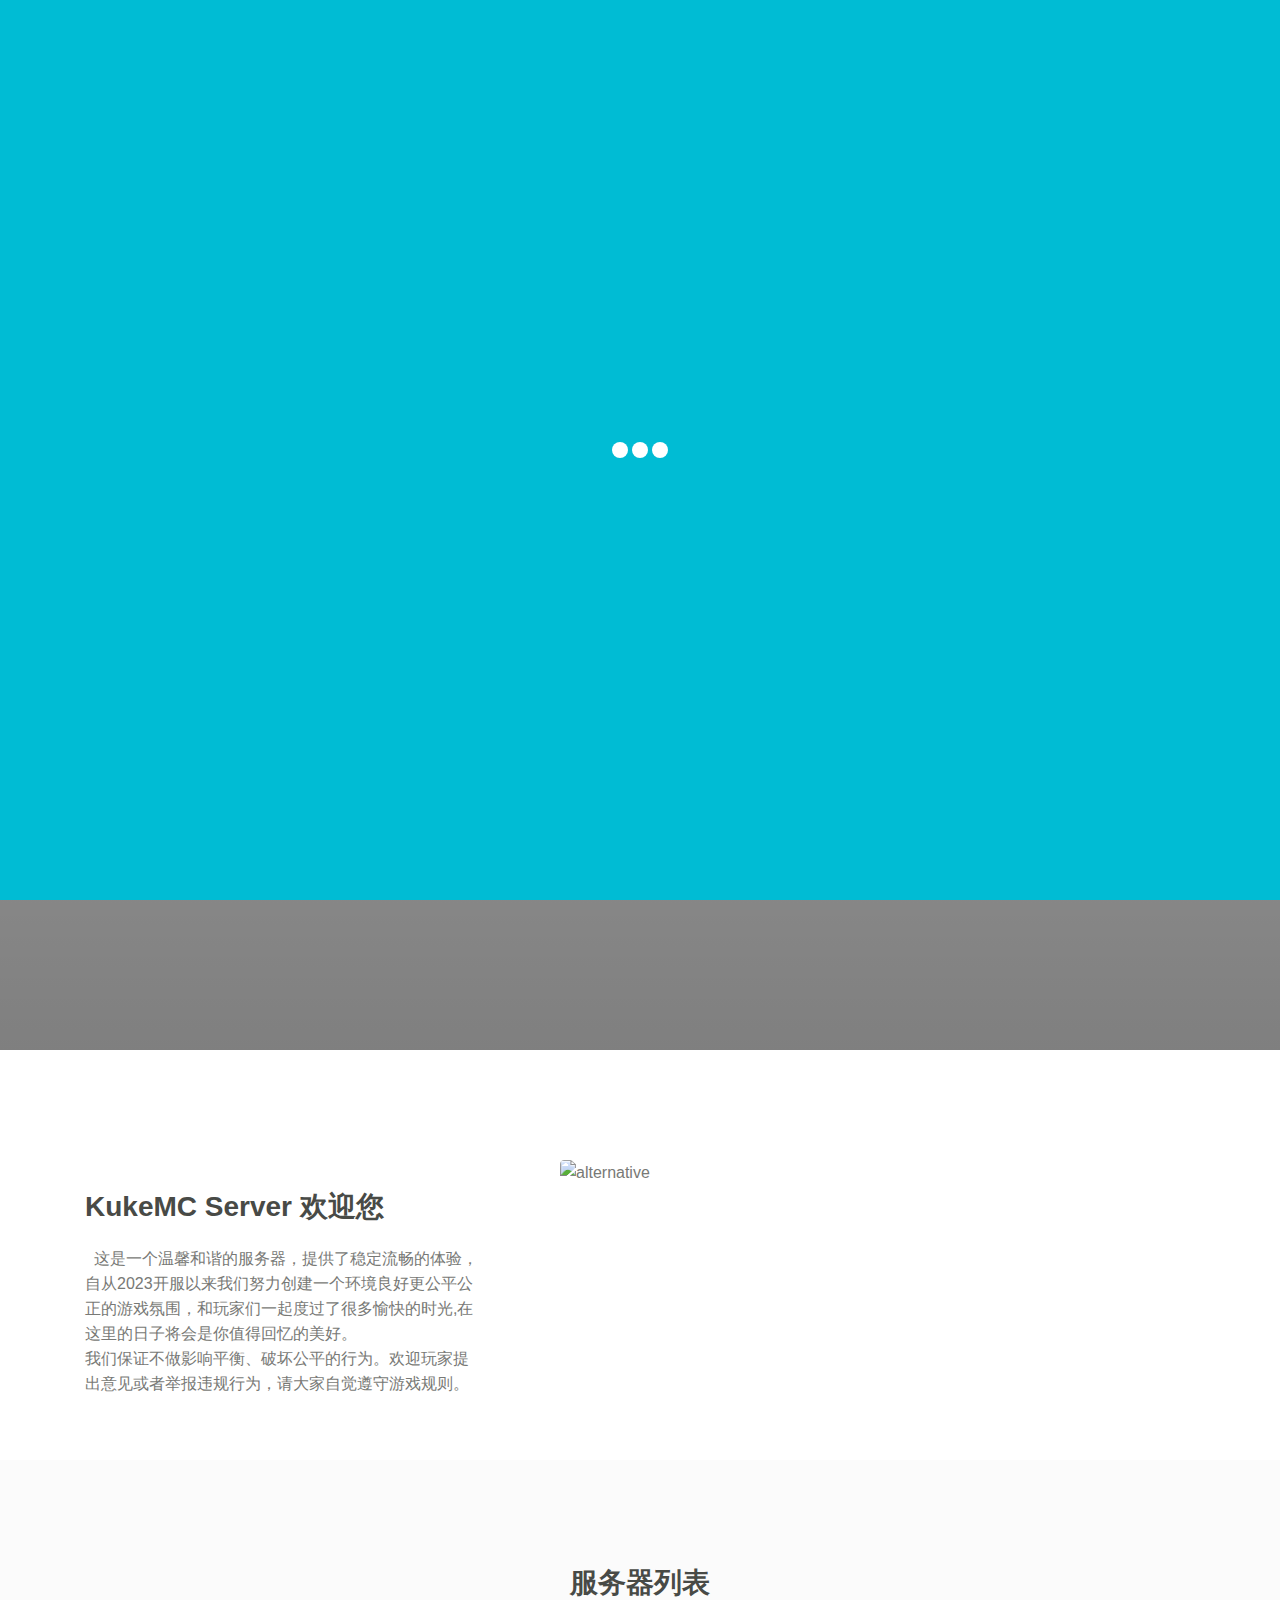
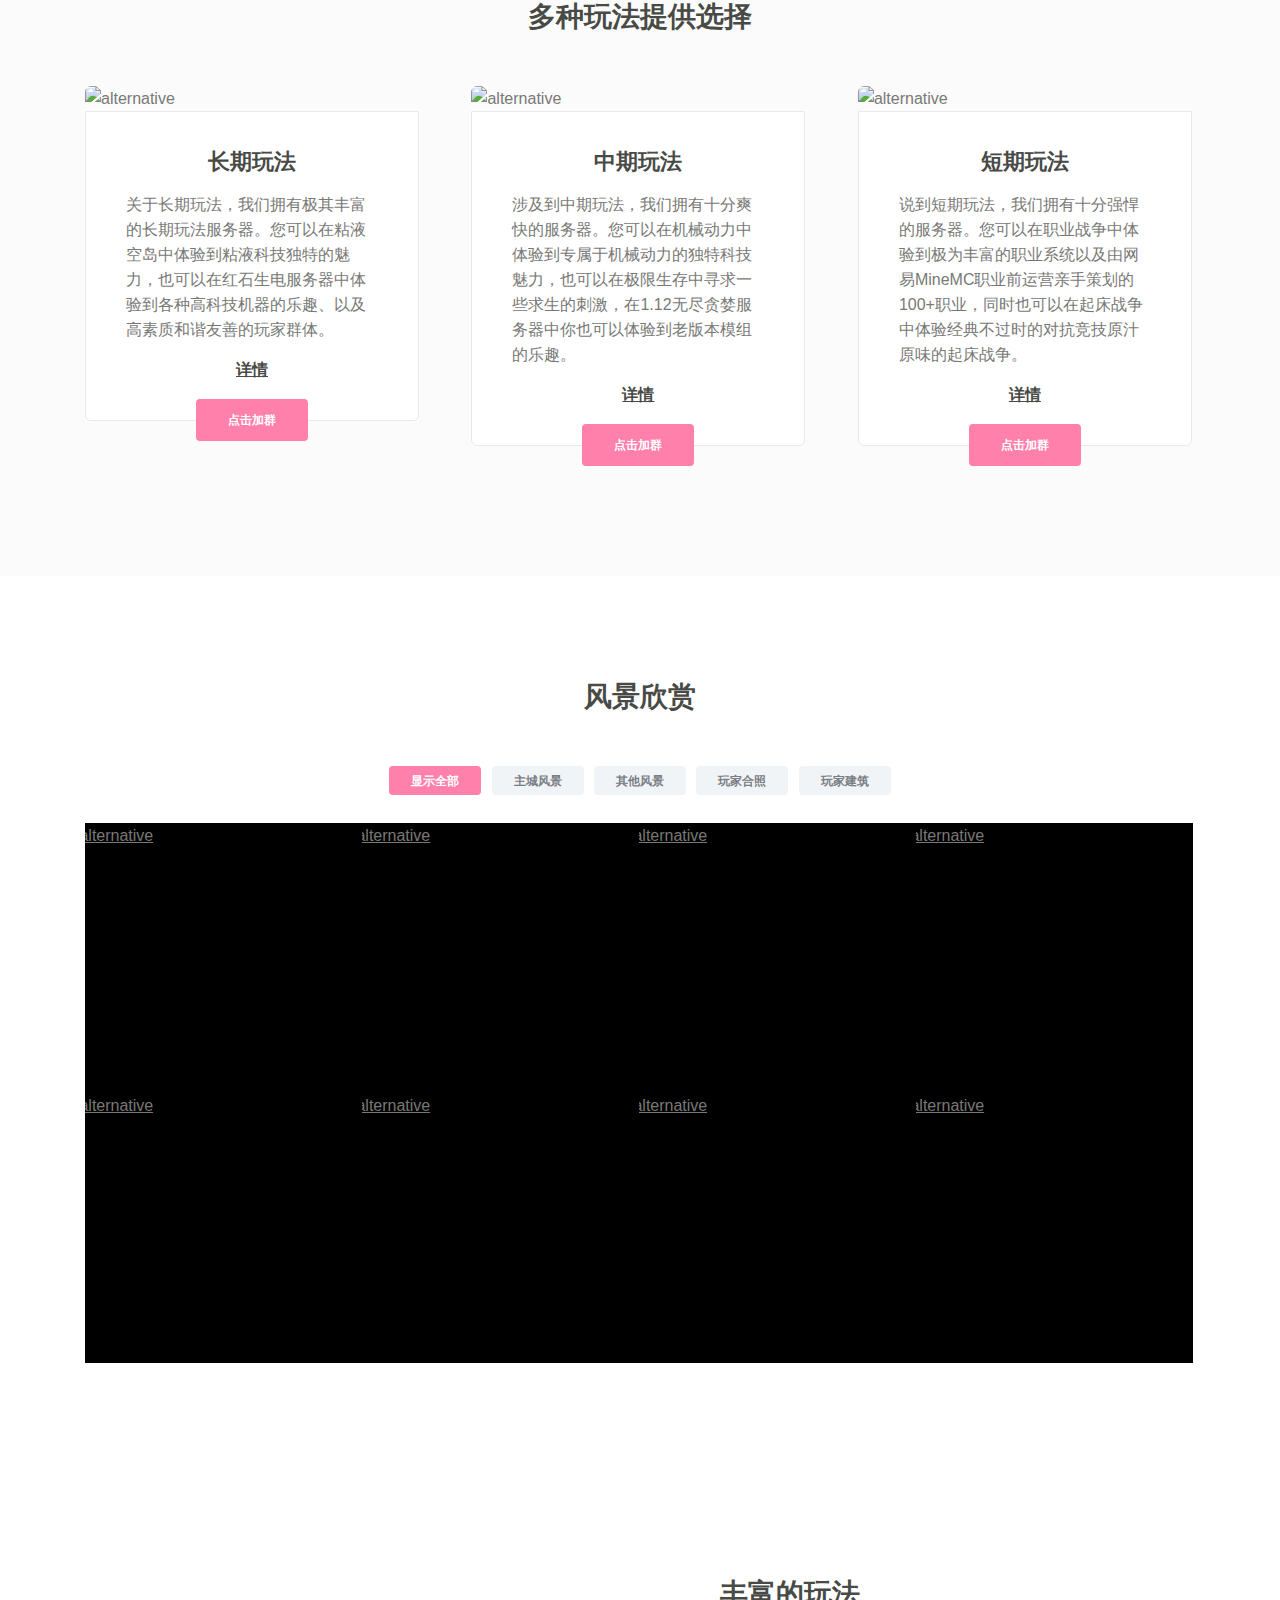
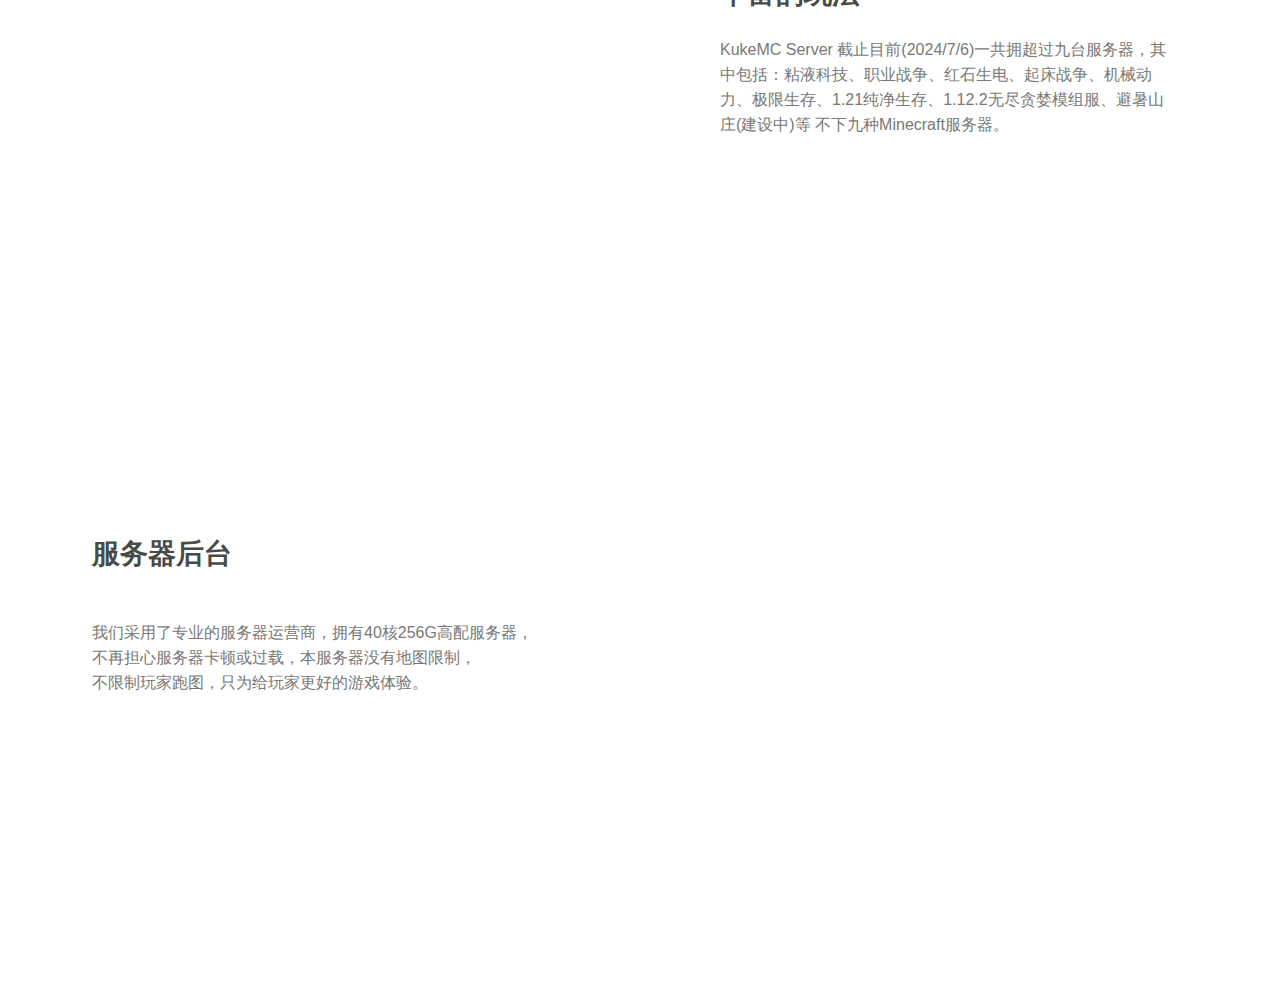
==== index.html @ cb3022f5 "Update index.html" ====
<html lang="en">
<script charset="UTF-8" id="LA_COLLECT" src="//sdk.51.la/js-sdk-pro.min.js"></script>
<script>LA.init({id:"3KHLjg97pxmoUlOB",ck:"3KHLjg97pxmoUlOB"})</script>
<head>
    <meta charset="utf-8">
    <meta name="viewport" content="width=device-width, initial-scale=1, shrink-to-fit=no">
    <meta name="referrer" content="no-referrer">
<meta name="baidu-site-verification" content="codeva-stpqsOerFq" />
    <!-- Website Title -->
    <title>KukeMC-我的世界服务器(Minecraft)</title>
    <meta name="keywords" content="我的世界服务器,Minecraft服务器,趣味生存,原版生电,起床战争,职业战争,粘液科技,RPG,小游戏" />
    <meta name="description" content="一群热爱游戏的方块人组成的多玩法群组服" />
    
    <!-- Styles -->
    <link href="static/css/bootstrap.css" rel="stylesheet">
    <link href="static/css/magnific-popup.css" rel="stylesheet">
	<link href="static/css/styles.css" rel="stylesheet">
	
	<!-- Favicon  -->
    <link rel="icon" href="https://m.ccw.site/gandi_application/user_assets/2a6bb37880317d2bb5525ab560618e04.png">
</head>
<body data-spy="scroll" data-target=".fixed-top">
    
    <!-- Preloader -->
	<div class="spinner-wrapper">
        <div class="spinner">
            <div class="bounce1"></div>
            <div class="bounce2"></div>
            <div class="bounce3"></div>
        </div>
    </div>
    <!-- end of preloader -->

    <!-- Navbar -->
    <div id="navbar"></div>
    
    <!-- end of navbar -->
    <!-- Header -->
    <header id="header" class="header">
        <div class="header-content">
            <div class="container">
                <div class="row">
                    <div class="col-lg-12">
                        <div class="text-container">
                            <h1>KukeMC <span id="js-rotating"> 火速！, 启动！</span></h1>
                            <p style="color:white;margin-top:4rem">我的世界 KukeMC Server</p>
                            <p style="color:white;margin-bottom:3rem">服务器正常运行中！欢迎加入我们！</p>
                            <h5 style="color:white;margin-bottom:3rem;text-shadow: 
                              0 0 10px #fff,
                              0 0 20px rgba(81, 203, 238, 1),
                              0 0 30px rgba(81, 203, 238, 1),
                              0 0 40px rgba(81, 203, 238, 1),
                              0 0 50px rgba(81, 203, 238, 1),
                              0 0 60px rgba(81, 203, 238, 1),
                              0 0 70px rgba(81, 203, 238, 1),
                              0 0 80px rgba(81, 203, 238, 1),
                              0 0 90px rgba(81, 203, 238, 1),
                              0 0 100px rgba(81, 203, 238, 1);
                            text-align: center;">IP: mc.kuke.ink</h5>
                            <a class="btn-solid-lg page-scroll" href="#list" target="_blank">服务器列表</a>
                        </div>
                    </div> <!-- end of col -->
                </div> <!-- end of row -->
            </div> <!-- end of container -->
        </div> <!-- end of header-content -->
    </header> <!-- end of header -->
    <!-- end of header -->


    <!-- Intro -->
    <div id="info" class="basic-1">
        <div class="container">
            <div class="row">
                <div class="col-lg-5">
                    <div class="text-container">
                        <h2>KukeMC Server 欢迎您</h2>
                        <p>&nbsp;&nbsp;这是一个温馨和谐的服务器，提供了稳定流畅的体验，自从2023开服以来我们努力创建一个环境良好更公平公正的游戏氛围，和玩家们一起度过了很多愉快的时光,在这里的日子将会是你值得回忆的美好。<br>我们保证不做影响平衡、破坏公平的行为。欢迎玩家提出意见或者举报违规行为，请大家自觉遵守游戏规则。</p>
                        <p class="testimonial-text" id="poem-text"></p>
                        <font color="#484a46"><p id="poem-author" style="font-weight: bold"></p></font>
                    </div> <!-- end of text-container -->
                </div> <!-- end of col -->
                <div class="col-lg-7">
                    <div class="image-container">
                        <img class="img-fluid" src="https://m.ccw.site/gandi_application/user_assets/a5417dc25fd821159f3e8362ba8e1ff2.jpg" alt="alternative"> <!-- sunset 图片 -->
                    </div> <!-- end of image-container -->
                </div> <!-- end of col -->
            </div> <!-- end of row -->
        </div> <!-- end of container -->
    </div> <!-- end of basic-1 -->
    <!-- end of intro -->
    
    <!-- Services -->
    <div id="list" class="cards-2">
        <div class="container">
            <div class="row">
                <div class="col-lg-12">
                    <h2>服务器列表<br> 多种玩法提供选择</h2>
                </div> <!-- end of col -->
            </div> <!-- end of row -->
            <div class="row">
                <div class="col-lg-12">
                    
                    <!-- Card -->
                    <div class="card">
                        <div class="card-image">
                            <img class="img-fluid" src="https://m.ccw.site/gandi_application/user_assets/7e43097682b27d85efab1d89ed4b0d70.jpg" alt="alternative"> <!-- slime 图片 -->
                        </div>
                        <div class="card-body">
                            <h3 class="card-title">长期玩法</h3>
                            <p>关于长期玩法，我们拥有极其丰富的长期玩法服务器。您可以在粘液空岛中体验到粘液科技独特的魅力，也可以在红石生电服务器中体验到各种高科技机器的乐趣、以及高素质和谐友善的玩家群体。</p>
                            <p class="price"><a style="color:#484a46" href="longterm.html">详情</a></p>
                        </div>
                        <div class="button-container">
                            <a class="btn-solid-reg page-scroll" href="https://qm.qq.com/q/LVwHJncFSo" target="_blank">点击加群</a>
                        </div> <!-- end of button-container -->
                    </div>
                    <!-- end of card -->

                    <!-- Card -->
                    <div class="card">
                        <div class="card-image">
                            <img class="img-fluid" src="https://m.ccw.site/gandi_application/user_assets/99404c7d869369f048016584ce93d2a3.jpg" alt="alternative"> <!-- create 图片 -->
                        </div>
                        <div class="card-body">
                            <h3 class="card-title">中期玩法</h3>
                            <p>涉及到中期玩法，我们拥有十分爽快的服务器。您可以在机械动力中体验到专属于机械动力的独特科技魅力，也可以在极限生存中寻求一些求生的刺激，在1.12无尽贪婪服务器中你也可以体验到老版本模组的乐趣。</p>
                            <p class="price"><a class="price" href="javascript:;">详情</a></p>
                        </div>
                        <div class="button-container">
                            <a class="btn-solid-reg page-scroll" href="https://qm.qq.com/q/LVwHJncFSo" target="_blank">点击加群</a>
                        </div> <!-- end of button-container -->
                    </div>
                    <!-- end of card -->

                    <!-- Card -->
                    <div class="card">
                        <div class="card-image">
                            <img class="img-fluid" src="https://m.ccw.site/gandi_application/user_assets/2b8a1cc6f8739474b111ed1251278ba9.jpg" alt="alternative"> <!-- kit 图片 -->
                        </div>
                        <div class="card-body">
                            <h3 class="card-title">短期玩法</h3>
                            <p>说到短期玩法，我们拥有十分强悍的服务器。您可以在职业战争中体验到极为丰富的职业系统以及由网易MineMC职业前运营亲手策划的100+职业，同时也可以在起床战争中体验经典不过时的对抗竞技原汁原味的起床战争。</p>
                            <p class="price"><a class="price" href="javascript:;" target="_blank">详情</a></p>
                        </div>
                        <div class="button-container">
                        	<a class="btn-solid-reg page-scroll" href="https://qm.qq.com/q/LVwHJncFSo" target="_blank">点击加群</a>
                        </div> <!-- end of button-container -->
                    </div>
                    <!-- end of card -->

                </div> <!-- end of col -->
            </div> <!-- end of row -->
        </div> <!-- end of container -->
    </div> <!-- end of cards-2 -->
    <!-- end of services -->
    
        <!-- Projects -->
	<div id="picture" class="filter">
		<div class="container">
            <div class="row">
                <div class="col-lg-12">
                    <h2>风景欣赏</h2>
                </div> <!-- end of col -->
            </div> <!-- end of row -->
            <div class="row">
                <div class="col-lg-12">
                    <!-- Filter -->
                    <div class="button-group filters-button-group">
                        <a class="button is-checked" data-filter="*"><span>显示全部</span></a>
                        <a class="button" data-filter=".design"><span>主城风景</span></a>
                        <a class="button" data-filter=".development"><span>其他风景</span></a>
                        <a class="button" data-filter=".marketing"><span>玩家合照</span></a>
                        <a class="button" data-filter=".seo"><span>玩家建筑</span></a>
                    </div> <!-- end of button group -->
                    <div class="grid">
                        <div class="element-item design">
                            <a class="popup-with-move-anim" href="#project-1"><div class="element-item-overlay"><span>主城风景1</span></div><img src="https://m.ccw.site/gandi_application/user_assets/a0c2de8fe9a53e81deaf11fc19da6d52.jpg" alt="alternative"></a> <!-- 图片 -->
                        </div>
                        <div class="element-item design">
                            <a class="popup-with-move-anim" href="#project-2"><div class="element-item-overlay"><span>主城风景2</span></div><img src="https://m.ccw.site/gandi_application/user_assets/0e7ef28c24e3ee63b7c9f31362e12803.jpg" alt="alternative"></a>
                        </div>
                        <div class="element-item development">
                            <a class="popup-with-move-anim" href="#project-3"><div class="element-item-overlay"><span>其他风景</span></div><img src="https://m.ccw.site/gandi_application/user_assets/caa27402a39899ce10964ecd2a544161.jpg" alt="alternative"></a>
                        </div>
                        <div class="element-item development">
                            <a class="popup-with-move-anim" href="#project-4"><div class="element-item-overlay"><span>其他风景</span></div><img src="https://m.ccw.site/gandi_application/user_assets/a17b7e2f515de9ee70f8e5b9d5585a0f.jpg" alt="alternative"></a>
                        </div>
                        <div class="element-item marketing">
                            <a class="popup-with-move-anim" href="#project-5"><div class="element-item-overlay"><span>玩家合照1</span></div><img src="https://m.ccw.site/gandi_application/user_assets/682263843b8e631893afa944f1dc85e8.jpg" alt="alternative"></a>
                        </div>
                        <div class="element-item development">
                            <a class="popup-with-move-anim" href="#project-7"><div class="element-item-overlay"><span>其他风景</span></div><img src="https://m.ccw.site/gandi_application/user_assets/04850c78d2f633fb7b1439b7736211ec.jpg" alt="alternative"></a>
                        </div>
                        <div class="element-item seo">
                            <a class="popup-with-move-anim" href="#project-6"><div class="element-item-overlay"><span>玩家建筑</span></div><img src="https://m.ccw.site/gandi_application/user_assets/9ec0a697bc26822c3cc53aafa170c3da.jpg" alt="alternative"></a>
                        </div>
                        <div class="element-item seo">
                            <a class="popup-with-move-anim" href="#project-8"><div class="element-item-overlay"><span>社区小镇</span></div><img src="https://m.ccw.site/gandi_application/user_assets/77be8422f0d74d48ef900591582cb175.jpg" alt="alternative"></a>
                        </div>
                    </div> <!-- end of grid -->
                    <!-- end of filter -->
                    
                </div> <!-- end of col -->
            </div> <!-- end of row -->
		</div> <!-- end of container -->
    </div> <!-- end of filter -->
    <!-- end of projects -->


    <!-- Project Lightboxes -->
    <!-- Lightbox -->
    <div id="project-1" class="lightbox-basic zoom-anim-dialog mfp-hide">
        <div class="row">
            <button title="Close (Esc)" type="button" class="mfp-close x-button">×</button>
            <div class="col-lg-8">
                <img class="img-fluid" src="https://m.ccw.site/gandi_application/user_assets/a0c2de8fe9a53e81deaf11fc19da6d52.jpg" alt="alternative">
            </div> <!-- end of col -->
            <div class="col-lg-4">
                <h3>主城风景1</h3>
                <hr class="line-heading">
                <h6>图片介绍</h6>
                <p>主城一处美好风光。</p>
                <a class="btn-outline-reg mfp-close as-button" href="#projects">返回</a> 
            </div> <!-- end of col -->
        </div> <!-- end of row -->
    </div> <!-- end of lightbox-basic -->
    <!-- end of lightbox -->

    <!-- Lightbox -->
    <div id="project-2" class="lightbox-basic zoom-anim-dialog mfp-hide">
        <div class="row">
            <button title="Close (Esc)" type="button" class="mfp-close x-button">×</button>
            <div class="col-lg-8">
                <img class="img-fluid" src="https://m.ccw.site/gandi_application/user_assets/0e7ef28c24e3ee63b7c9f31362e12803.jpg" alt="alternative">
            </div> <!-- end of col -->
            <div class="col-lg-4">
                <h3>主城风景2</h3>
                <hr class="line-heading">
                <h6>图片介绍</h6>
                <p>主城一处美好风光。</p>
                <a class="btn-outline-reg mfp-close as-button" href="#projects">返回</a> 
            </div> <!-- end of col -->
        </div> <!-- end of row -->
    </div> <!-- end of lightbox-basic -->
    <!-- end of lightbox -->

    <!-- Lightbox -->
    <div id="project-3" class="lightbox-basic zoom-anim-dialog mfp-hide">
        <div class="row">
            <button title="Close (Esc)" type="button" class="mfp-close x-button">×</button>
            <div class="col-lg-8">
                <img class="img-fluid" src="https://m.ccw.site/gandi_application/user_assets/caa27402a39899ce10964ecd2a544161.jpg" alt="alternative">
            </div> <!-- end of col -->
            <div class="col-lg-4">
                <h3>其他风景</h3>
                <hr class="line-heading">
                <h6>图片介绍</h6>
                <p>粘液空岛-- 大唐不夜城</p>
                <a class="btn-outline-reg mfp-close as-button" href="#projects">返回</a> 
            </div> <!-- end of col -->
        </div> <!-- end of row -->
    </div> <!-- end of lightbox-basic -->
    <!-- end of lightbox -->

    <!-- Lightbox -->
    <div id="project-4" class="lightbox-basic zoom-anim-dialog mfp-hide">
        <div class="row">
            <button title="Close (Esc)" type="button" class="mfp-close x-button">×</button>
            <div class="col-lg-8">
                <img class="img-fluid" src="https://m.ccw.site/gandi_application/user_assets/a17b7e2f515de9ee70f8e5b9d5585a0f.jpg" alt="alternative">
            </div> <!-- end of col -->
            <div class="col-lg-4">
                <h3>其他风景</h3>
                <hr class="line-heading">
                <h6>图片介绍</h6>
                <p>机械动力-- 混凝土量产流水线</p>
                <a class="btn-outline-reg mfp-close as-button" href="#projects">返回</a> 
            </div> <!-- end of col -->
        </div> <!-- end of row -->
    </div> <!-- end of lightbox-basic -->
    <!-- end of lightbox -->

    <!-- Lightbox -->
    <div id="project-5" class="lightbox-basic zoom-anim-dialog mfp-hide">
        <div class="row">
            <button title="Close (Esc)" type="button" class="mfp-close x-button">×</button>
            <div class="col-lg-8">
                <img class="img-fluid" src="https://m.ccw.site/gandi_application/user_assets/682263843b8e631893afa944f1dc85e8.jpg" alt="alternative">
            </div> <!-- end of col -->
            <div class="col-lg-4">
                <h3>玩家合照</h3>
                <hr class="line-heading">
                <p>职业战争-- 2024 跨年晚会</p>
                <a class="btn-outline-reg mfp-close as-button" href="#projects">返回</a> 
            </div> <!-- end of col -->
        </div> <!-- end of row -->
    </div> <!-- end of lightbox-basic -->
    <!-- end of lightbox -->

    <!-- Lightbox -->
    <div id="project-6" class="lightbox-basic zoom-anim-dialog mfp-hide">
        <div class="row">
            <button title="Close (Esc)" type="button" class="mfp-close x-button">×</button>
            <div class="col-lg-8">
                <img class="img-fluid" src="https://m.ccw.site/gandi_application/user_assets/9ec0a697bc26822c3cc53aafa170c3da.jpg" alt="alternative">
            </div> <!-- end of col -->
            <div class="col-lg-4">
                <h3>玩家建筑</h3>
                <hr class="line-heading">
                <p>了不起的生存建筑。<br>By 111</p>
                <a class="btn-outline-reg mfp-close as-button" href="#projects">返回</a> 
            </div> <!-- end of col -->
        </div> <!-- end of row -->
    </div> <!-- end of lightbox-basic -->
    <!-- end of lightbox -->

    <!-- Lightbox -->
    <div id="project-7" class="lightbox-basic zoom-anim-dialog mfp-hide">
        <div class="row">
            <button title="Close (Esc)" type="button" class="mfp-close x-button">×</button>
            <div class="col-lg-8">
                <img class="img-fluid" src="https://m.ccw.site/gandi_application/user_assets/04850c78d2f633fb7b1439b7736211ec.jpg" alt="alternative">
            </div> <!-- end of col -->
            <div class="col-lg-4">
                <h3>其他风景</h3>
                <hr class="line-heading">
                <p>避暑山庄-- 哎呦我滴妈太漂亮了</p>
                <a class="btn-outline-reg mfp-close as-button" href="#projects">返回</a> 
                </div>
            </div> <!-- end of col -->
        </div> <!-- end of row -->
     <!-- end of lightbox-basic -->
    <!-- end of lightbox -->

    <!-- Lightbox -->
    <div id="project-8" class="lightbox-basic zoom-anim-dialog mfp-hide">
        <div class="row">
            <button title="Close (Esc)" type="button" class="mfp-close x-button">×</button>
            <div class="col-lg-8">
                <img class="img-fluid" src="https://m.ccw.site/gandi_application/user_assets/77be8422f0d74d48ef900591582cb175.jpg" alt="alternative">
            </div> <!-- end of col -->
            <div class="col-lg-4">
                <h3>社区小镇</h3>
                <hr class="line-heading">
                <p>一个有爱的社区小镇。</p>
                <a class="btn-outline-reg mfp-close as-button" href="#projects">返回</a> 
            </div> <!-- end of col -->
        </div> <!-- end of row -->
    </div> <!-- end of lightbox-basic -->
    <!-- end of lightbox -->
    <!-- end of project lightboxes -->
    
    <!-- Details 1 -->
	<div class="accordion">
		<div class="area-1">
		</div><!-- end of area-1 on same line and no space between comments to eliminate margin white space --><div class="area-2">
            <!-- Accordion -->
            <div class="accordion-container" id="accordionOne">
                <h2>丰富的玩法</h2>
                <p>KukeMC Server 截止目前(2024/7/6)一共拥超过九台服务器，其中包括：粘液科技、职业战争、红石生电、起床战争、机械动力、极限生存、1.21纯净生存、1.12.2无尽贪婪模组服、避暑山庄(建设中)等 不下九种Minecraft服务器。<p>
            </p></div> <!-- end of accordion-container -->
            <!-- end of accordion -->

		</div> <!-- end of area-2 -->
    </div> <!-- end of accordion -->
    <!-- end of details 1 -->


    <!-- Details 2 -->
	<div class="tabs">
        <div class="area-1">
            <div class="tabs-container" style="margin-right: 100px">
                <!-- Accordion -->
                <h2>服务器后台</h2>
                <br>
                <p>我们采用了专业的服务器运营商，拥有40核256G高配服务器，不再担心服务器卡顿或过载，本服务器没有地图限制，<br>不限制玩家跑图，只为给玩家更好的游戏体验。<p>
            </p></div> <!-- end of tabs-container -->
        </div><!-- end of area-1 on same line and no space between comments to eliminate margin white space --><div class="area-2"></div> <!-- end of area-2 -->
    </div> <!-- end of tabs -->
    <!-- end of details 2 -->


    <div id="footer"></div>
    </div> <!-- end of copyright -->

    <!-- Scripts -->
    <script src="https://apps.bdimg.com/libs/jquery/2.1.4/jquery.min.js"></script> <!-- jQuery for Bootstrap's JavaScript plugins -->
    <script src="http://apps.bdimg.com/libs/bootstrap/3.2.0/js/bootstrap.min.js"></script>
    <script src="https://lf3-cdn-tos.bytecdntp.com/cdn/expire-1-M/jquery-easing/1.4.1/jquery.easing.min.js"></script> <!-- jQuery Easing for smooth scrolling between anchors -->
    <script src="https://lf26-cdn-tos.bytecdntp.com/cdn/expire-1-M/Swiper/8.0.6/swiper-bundle.min.js"></script> <!-- Swiper for image and text sliders -->
    <script src="https://lf26-cdn-tos.bytecdntp.com/cdn/expire-1-M/magnific-popup.js/1.1.0/jquery.magnific-popup.min.js"></script> <!-- Magnific Popup for lightboxes -->
    <script src="https://lf3-cdn-tos.bytecdntp.com/cdn/expire-1-M/Morphext/2.4.4/morphext.min.js"></script> <!-- Morphtext rotating text in the header -->
    <script src="https://lf26-cdn-tos.bytecdntp.com/cdn/expire-1-M/jquery.isotope/3.0.6/isotope.pkgd.min.js"></script> <!-- Isotope for filter -->
    <script src="static/js/scripts.js"></script> <!-- Custom scripts -->
</body>
</html>
---- static/css/styles.css ----
/* Template: Aria - Business HTML Landing Page Template
   Author: Inovatik
   Created: Jul 2019
   Description: Master CSS file
*/

/*****************************************
Table Of Contents:

01. General Styles
02. Preloader
03. Navigation
04. Header
05. Intro
06. Description
07. Services
08. Details 1
09. Details 2
10. Testimonials
11. Call Me
12. Projects
13. Project Lightboxes
14. Team
15. About
16. Contact
17. Footer
18. Copyright
19. Back To Top Button
20. Extra Pages
21. Media Queries
******************************************/

/*****************************************
Colors:

- Backgrounds - light gray #fbfbfb
- Background - dark blue #153e52
- Backgrounds navbar, footer - dark gray #00bcd4
- Buttons, bullets, icons - green #ff80ab
- Headings text - black #484a46
- Body text - gray #787976
- Body text - light gray #dfe5ec
******************************************/


/******************************/
/*     01. General Styles     */
/******************************/
body,
html {
    width: 100%;
	height: 100%;
}

body, p {
	color: #787976; 
	font: 400 1rem/1.5625rem "Open Sans", sans-serif;
}

.p-large {
	font: 400 1.125rem/1.625rem "Open Sans", sans-serif;
}

.p-small {
	font: 400 1rem/1.5rem "Open Sans", sans-serif;
}

.p-heading {
	margin-bottom: 3.5rem;
	text-align: center;
}

.li-space-lg li {
	margin-bottom: 0.375rem;
}

.indent {
	padding-left: 1.25rem;
}

h1 {
	color: #484a46;
	font: 700 2.5rem/3rem "Montserrat", sans-serif;
}

h2 {
	color: #484a46;
	font: 700 1.75rem/2.125rem "Montserrat", sans-serif;
}

h3 {
	color: #484a46;
	font: 700 1.375rem/1.75rem "Montserrat", sans-serif;
}

h4 {
	color: #484a46;
	font: 700 1.25rem/1.625rem "Montserrat", sans-serif;
}

h5 {
	color: #484a46;
	font: 700 1.125rem/1.5rem "Montserrat", sans-serif;
}

h6 {
	color: #484a46;
	font: 700 1rem/1.375rem "Montserrat", sans-serif;
}

a {
	color: #787976;
	text-decoration: underline;
}

a:hover {
	color: #787976;
	text-decoration: underline;
}

a.green {
	color: #ff80ab;
}

a.white,
.white {
	color: #dfe5ec;
}

.testimonial-text {
	font-style: italic;
}

.testimonial-author {
	font: 700 1rem/1.375rem "Montserrat", sans-serif;
}

strong {
	color: #484a46;
}

.section-title {
	color: #ff80ab;
	font: 500 0.8125rem/1.125rem "Montserrat", sans-serif;
}

.btn-solid-reg {
	display: inline-block;
	padding: 1.1875rem 1.875rem 1.1875rem 1.875rem;
	border: 0.125rem solid #ff80ab;
	border-radius: 0.25rem;
	background-color: #ff80ab;
	color: #fff;
	font: 700 0.75rem/0 "Montserrat", sans-serif;
	text-decoration: none;
	transition: all 0.2s;
}

.btn-solid-reg:hover {
	background-color: transparent;
	color: #ff80ab;
	text-decoration: none;
}

.btn-solid-lg {
	display: inline-block;
	padding: 1.375rem 2.125rem 1.375rem 2.125rem;
	border: 0.125rem solid #ff80ab;
	border-radius: 0.25rem;
	background-color: #ff80ab;
	color: #fff;
	font: 700 0.75rem/0 "Montserrat", sans-serif;
	text-decoration: none;
	transition: all 0.2s;
}

.btn-solid-lg:hover {
	background-color: transparent;
	color: #ff80ab;
	text-decoration: none;
}

.btn-outline-reg {
	display: inline-block;
	padding: 1.1875rem 1.875rem 1.1875rem 1.875rem;
	border: 0.125rem solid #787976;
	border-radius: 0.25rem;
	background-color: transparent;
	color: #787976;
	font: 700 0.75rem/0 "Montserrat", sans-serif;
	text-decoration: none;
	transition: all 0.2s;
}

.btn-outline-reg:hover {
	background-color: #787976;
	color: #fff;
	text-decoration: none;
}

.btn-outline-lg {
	display: inline-block;
	padding: 1.375rem 2.125rem 1.375rem 2.125rem;
	border: 0.125rem solid #787976;
	border-radius: 0.25rem;
	background-color: transparent;
	color: #787976;
	font: 700 0.75rem/0 "Montserrat", sans-serif;
	text-decoration: none;
	transition: all 0.2s;
}

.btn-outline-lg:hover {
	background-color: #787976;
	color: #fff;
	text-decoration: none;
}

.btn-outline-sm {
	display: inline-block;
	padding: 1rem 1.625rem 0.9375rem 1.625rem;
	border: 0.125rem solid #787976;
	border-radius: 0.25rem;
	background-color: transparent;
	color: #787976;
	font: 700 0.75rem/0 "Montserrat", sans-serif;
	text-decoration: none;
	transition: all 0.2s;
}

.btn-outline-sm:hover {
	background-color: #787976;
	color: #fff;
	text-decoration: none;
}

.form-group {
	position: relative;
	margin-bottom: 1.25rem;
}

.form-group.has-error.has-danger {
	margin-bottom: 0.625rem;
}

.form-group.has-error.has-danger .help-block.with-errors ul {
	margin-top: 0.375rem;
}

.label-control {
	position: absolute;
	top: 0.8125rem;
	left: 1.375rem;
	color: #787976;
	opacity: 1;
	font: 400 0.875rem/1.375rem "Open Sans", sans-serif;
	cursor: text;
	transition: all 0.2s ease;
}

/* IE10+ hack to solve lower label text position compared to the rest of the browsers */
@media screen and (-ms-high-contrast: active), screen and (-ms-high-contrast: none) {  
	.label-control {
		top: 0.9375rem;
	}
}

.form-control-input:focus + .label-control,
.form-control-input:valid + .label-control {
	top: 0.125rem;
	opacity: 1;
	font-size: 0.75rem;
	font-weight: 500;
}

.form-control-input,
.form-control-select {
	display: block; /* needed for proper display of the label in Firefox, IE, Edge */
	width: 100%;
	padding-top: 1.25rem;
	padding-bottom: 0.25rem;
	padding-left: 1.3125rem;
	border: 1px solid #dadada;
	border-radius: 0.25rem;
	background-color: #fff;
	color: #787976;
	font: 400 0.875rem/1.375rem "Open Sans", sans-serif;
	transition: all 0.2s;
	-webkit-appearance: none; /* removes inner shadow on form inputs on ios safari */
}

.form-control-select {
	padding-top: 0.5rem;
	padding-bottom: 0.5rem;
	height: 3rem;
}

/* IE10+ hack to solve lower label text position compared to the rest of the browsers */
@media screen and (-ms-high-contrast: active), screen and (-ms-high-contrast: none) {  
	.form-control-input {
		padding-top: 1.25rem;
		padding-bottom: 0.75rem;
		line-height: 1.75rem;
	}

	.form-control-select {
		padding-top: 0.875rem;
		padding-bottom: 0.75rem;
		height: 3.125rem;
		line-height: 2.125rem;
	}
}

select {
    /* you should keep these first rules in place to maintain cross-browser behavior */
    -webkit-appearance: none;
	-moz-appearance: none;
	-ms-appearance: none;
    -o-appearance: none;
    appearance: none;
    background-position: 96% 50%;
    background-repeat: no-repeat;
    outline: none;
}

select::-ms-expand {
    display: none; /* removes the ugly default down arrow on select form field in IE11 */
}

.form-control-textarea {
	display: block; /* used to eliminate a bottom gap difference between Chrome and IE/FF */
	width: 100%;
	height: 8rem; /* used instead of html rows to normalize height between Chrome and IE/FF */
	padding-top: 1.25rem;
	padding-left: 1.3125rem;
	border: 1px solid #dadada;
	border-radius: 0.25rem;
	background-color: #fff;
	color: #787976;
	font: 400 1rem/1.5625rem "Open Sans", sans-serif;
	transition: all 0.2s;
}

.form-control-input:focus,
.form-control-select:focus,
.form-control-textarea:focus {
	border: 1px solid #a1a1a1;
	outline: none; /* Removes blue border on focus */
}

.form-control-input:hover,
.form-control-select:hover,
.form-control-textarea:hover {
	border: 1px solid #a1a1a1;
}

.checkbox {
	font: 400 0.875rem/1.375rem "Open Sans", sans-serif;
}

input[type='checkbox'] {
	vertical-align: -15%;
	margin-right: 0.375rem;
}

/* IE10+ hack to raise checkbox field position compared to the rest of the browsers */
@media screen and (-ms-high-contrast: active), screen and (-ms-high-contrast: none) {  
	input[type='checkbox'] {
		vertical-align: -9%;
	}
}

.form-control-submit-button {
	display: inline-block;
	width: 100%;
	height: 3.125rem;
	border: 0.125rem solid #ff80ab;
	border-radius: 0.25rem;
	background-color: #ff80ab;
	color: #fff;
	font: 700 0.75rem/1.75rem "Montserrat", sans-serif;
	cursor: pointer;
	transition: all 0.2s;
}

.form-control-submit-button:hover {
	background-color: transparent;
	color: #ff80ab;
}

/* Form Success And Error Message Formatting */
#lmsgSubmit.h3.text-center.tada.animated,
#cmsgSubmit.h3.text-center.tada.animated,
#pmsgSubmit.h3.text-center.tada.animated,
#lmsgSubmit.h3.text-center,
#cmsgSubmit.h3.text-center,
#pmsgSubmit.h3.text-center {
	display: block;
	margin-bottom: 0;
	color: #b93636;
	font: 400 1.125rem/1rem "Open Sans", sans-serif;
}

.help-block.with-errors .list-unstyled {
	color: #787976;
	font-size: 0.75rem;
	line-height: 1.125rem;
	text-align: left;
}

.help-block.with-errors ul {
	margin-bottom: 0;
}
/* end of form success and error message formatting */

/* Form Success And Error Message Animation - Animate.css */
@-webkit-keyframes tada {
	from {
		-webkit-transform: scale3d(1, 1, 1);
		-ms-transform: scale3d(1, 1, 1);
		transform: scale3d(1, 1, 1);
	}
	10%, 20% {
		-webkit-transform: scale3d(.9, .9, .9) rotate3d(0, 0, 1, -3deg);
		-ms-transform: scale3d(.9, .9, .9) rotate3d(0, 0, 1, -3deg);
		transform: scale3d(.9, .9, .9) rotate3d(0, 0, 1, -3deg);
	}
	30%, 50%, 70%, 90% {
		-webkit-transform: scale3d(1.1, 1.1, 1.1) rotate3d(0, 0, 1, 3deg);
		-ms-transform: scale3d(1.1, 1.1, 1.1) rotate3d(0, 0, 1, 3deg);
		transform: scale3d(1.1, 1.1, 1.1) rotate3d(0, 0, 1, 3deg);
	}
	40%, 60%, 80% {
		-webkit-transform: scale3d(1.1, 1.1, 1.1) rotate3d(0, 0, 1, -3deg);
		-ms-transform: scale3d(1.1, 1.1, 1.1) rotate3d(0, 0, 1, -3deg);
		transform: scale3d(1.1, 1.1, 1.1) rotate3d(0, 0, 1, -3deg);
	}
	to {
		-webkit-transform: scale3d(1, 1, 1);
		-ms-transform: scale3d(1, 1, 1);
		transform: scale3d(1, 1, 1);
	}
}

@keyframes tada {
	from {
		-webkit-transform: scale3d(1, 1, 1);
		-ms-transform: scale3d(1, 1, 1);
		transform: scale3d(1, 1, 1);
	}
	10%, 20% {
		-webkit-transform: scale3d(.9, .9, .9) rotate3d(0, 0, 1, -3deg);
		-ms-transform: scale3d(.9, .9, .9) rotate3d(0, 0, 1, -3deg);
		transform: scale3d(.9, .9, .9) rotate3d(0, 0, 1, -3deg);
	}
	30%, 50%, 70%, 90% {
		-webkit-transform: scale3d(1.1, 1.1, 1.1) rotate3d(0, 0, 1, 3deg);
		-ms-transform: scale3d(1.1, 1.1, 1.1) rotate3d(0, 0, 1, 3deg);
		transform: scale3d(1.1, 1.1, 1.1) rotate3d(0, 0, 1, 3deg);
	}
	40%, 60%, 80% {
		-webkit-transform: scale3d(1.1, 1.1, 1.1) rotate3d(0, 0, 1, -3deg);
		-ms-transform: scale3d(1.1, 1.1, 1.1) rotate3d(0, 0, 1, -3deg);
		transform: scale3d(1.1, 1.1, 1.1) rotate3d(0, 0, 1, -3deg);
	}
	to {
		-webkit-transform: scale3d(1, 1, 1);
		-ms-transform: scale3d(1, 1, 1);
		transform: scale3d(1, 1, 1);
	}
}

.tada {
	-webkit-animation-name: tada;
	animation-name: tada;
}

.animated {
	-webkit-animation-duration: 1s;
	animation-duration: 1s;
	-webkit-animation-fill-mode: both;
	animation-fill-mode: both;
}
/* end of form success and error message animation - Animate.css */

/* Fade-move Animation For Lightbox - Magnific Popup */
/* at start */
.my-mfp-slide-bottom .zoom-anim-dialog {
	opacity: 0;
	transition: all 0.2s ease-out;
	-webkit-transform: translateY(-1.25rem) perspective(37.5rem) rotateX(10deg);
	-ms-transform: translateY(-1.25rem) perspective(37.5rem) rotateX(10deg);
	transform: translateY(-1.25rem) perspective(37.5rem) rotateX(10deg);
}

/* animate in */
.my-mfp-slide-bottom.mfp-ready .zoom-anim-dialog {
	opacity: 1;
	-webkit-transform: translateY(0) perspective(37.5rem) rotateX(0); 
	-ms-transform: translateY(0) perspective(37.5rem) rotateX(0); 
	transform: translateY(0) perspective(37.5rem) rotateX(0); 
}

/* animate out */
.my-mfp-slide-bottom.mfp-removing .zoom-anim-dialog {
	opacity: 0;
	-webkit-transform: translateY(-0.625rem) perspective(37.5rem) rotateX(10deg); 
	-ms-transform: translateY(-0.625rem) perspective(37.5rem) rotateX(10deg); 
	transform: translateY(-0.625rem) perspective(37.5rem) rotateX(10deg); 
}

/* dark overlay, start state */
.my-mfp-slide-bottom.mfp-bg {
	opacity: 0;
	transition: opacity 0.2s ease-out;
}

/* animate in */
.my-mfp-slide-bottom.mfp-ready.mfp-bg {
	opacity: 0.8;
}
/* animate out */
.my-mfp-slide-bottom.mfp-removing.mfp-bg {
	opacity: 0;
}
/* end of fade-move animation for lightbox - magnific popup */

/* Fade Animation For Image Slider - Magnific Popup */
@-webkit-keyframes fadeIn {
	from {
		opacity: 0;
	}
	to {
		opacity: 1;
	}
}

@keyframes fadeIn {
	from {
		opacity: 0;
	}
	to {
		opacity: 1;
	}
}

.fadeIn {
	-webkit-animation: fadeIn 0.6s;
	animation: fadeIn 0.6s;
}

@-webkit-keyframes fadeOut {
	from {
		opacity: 1;
	}
	to {
		opacity: 0;
	}
}

@keyframes fadeOut {
	from {
		opacity: 1;
	}
	to {
		opacity: 0;
	}
}

.fadeOut {
	-webkit-animation: fadeOut 0.8s;
	animation: fadeOut 0.8s;
}
/* end of fade animation for image slider - magnific popup */


/*************************/
/*     02. Preloader     */
/*************************/
.spinner-wrapper {
	position: fixed;
	z-index: 999999;
	top: 0;
	right: 0;
	bottom: 0;
	left: 0;
	background: #00bcd4;
}

.spinner {
	position: absolute;
	top: 50%; /* centers the loading animation vertically one the screen */
	left: 50%; /* centers the loading animation horizontally one the screen */
	width: 3.75rem;
	height: 1.25rem;
	margin: -0.625rem 0 0 -1.875rem; /* is width and height divided by two */ 
	text-align: center;
}

.spinner > div {
	display: inline-block;
	width: 1rem;
	height: 1rem;
	border-radius: 100%;
	background-color: #fff;
	-webkit-animation: sk-bouncedelay 1.4s infinite ease-in-out both;
	animation: sk-bouncedelay 1.4s infinite ease-in-out both;
}

.spinner .bounce1 {
	-webkit-animation-delay: -0.32s;
	animation-delay: -0.32s;
}

.spinner .bounce2 {
	-webkit-animation-delay: -0.16s;
	animation-delay: -0.16s;
}

@-webkit-keyframes sk-bouncedelay {
	0%, 80%, 100% { -webkit-transform: scale(0); }
	40% { -webkit-transform: scale(1.0); }
}

@keyframes sk-bouncedelay {
	0%, 80%, 100% { 
		-webkit-transform: scale(0);
		-ms-transform: scale(0);
		transform: scale(0);
	} 40% { 
		-webkit-transform: scale(1.0);
		-ms-transform: scale(1.0);
		transform: scale(1.0);
	}
}


/**************************/
/*     03. Navigation     */
/**************************/
.navbar-custom {
	padding-top: 0.375rem;
	padding-bottom: 0.375rem;
	background-color: #000000d4;
	box-shadow: 0 0.0625rem 0.375rem 0 rgba(0, 0, 0, 0.1);
	font: 600 0.875rem/0.875rem "Open Sans", sans-serif;
	transition: all 0.2s;
}

.navbar-custom .navbar-brand {
	font-size: 0;
}

/*服务器Logo*/
.navbar-custom .navbar-brand.logo-image img {
	height: 4rem;
	-webkit-backface-visibility: hidden;
}

.navbar-custom .navbar-brand.logo-text {
	margin-top: 0.25rem;
	margin-bottom: 0.25rem;
	font: 700 2.25rem/1.5rem "Montserrat", sans-serif;
	color: #fff;
	text-decoration: none;
}

.navbar-custom .navbar-nav {
	margin-top: 0.75rem;
	margin-bottom: 0.5rem;
}

.navbar-custom .nav-item .nav-link {
	padding: 0.625rem 0.75rem 0.625rem 0.75rem;
	color: #fff;
	text-decoration: none;
	transition: all 0.2s ease;
}

.navbar-custom .nav-item .nav-link:hover,
.navbar-custom .nav-item .nav-link.active {
	color: #ff80ab;
}

/* Dropdown Menu */
.navbar-custom .dropdown:hover > .dropdown-menu {
	display: block; /* this makes the dropdown menu stay open while hovering it */
	min-width: auto;
	animation: fadeDropdown 0.2s; /* required for the fade animation */
}

@keyframes fadeDropdown {
    0% {
        opacity: 0;
    }

    100% {
        opacity: 1;
    }
}

.navbar-custom .dropdown-toggle:focus { /* removes dropdown outline on focus  */
	outline: 0;
}

.navbar-custom .dropdown-menu {
	margin-top: 0;
	border: none;
	border-radius: 0.25rem;
	background-color: #000000d4;
}

.navbar-custom .dropdown-item {
	color: #fff;
	text-decoration: none;
}

.navbar-custom .dropdown-item:hover {
	background-color: #000000d4;
}

.navbar-custom .dropdown-item .item-text {
	font: 600 0.875rem/0.875rem "Open Sans", sans-serif;
}

.navbar-custom .dropdown-item:hover .item-text {
	color: #ff80ab;
}

.navbar-custom .dropdown-items-divide-hr {
	width: 100%;
	height: 1px;
	margin: 0.75rem auto 0.75rem auto;
	border: none;
	background-color: #b5bcc4;
	opacity: 0.2;
}
/* end of dropdown menu */

.navbar-custom .social-icons {
	display: none;
}

.navbar-custom .navbar-toggler {
	border: none;
	color: #fff;
	background: url('../image/sUwLKx.png');
	background-size: cover;
}

.navbar-custom button[aria-expanded='false'] .navbar-toggler-awesome.fas.fa-times{
	display: none;
}

.navbar-custom button[aria-expanded='false'] .navbar-toggler-awesome.fas.fa-bars{
	display: inline-block;
}

.navbar-custom button[aria-expanded='true'] .navbar-toggler-awesome.fas.fa-bars{
	display: none;
}

.navbar-custom button[aria-expanded='true'] .navbar-toggler-awesome.fas.fa-times{
	display: inline-block;
	margin-right: 0.125rem;
}


/*********************/
/*    04. Header     */
/*********************/
.header {
	background: linear-gradient(rgba(0, 0, 0, 0.3), rgba(0, 0, 0, 0.5)), url('https://m.ccw.site/gandi_application/user_assets/2ed217bfa1522ba181980e9ffb331ad6.jpg') center center no-repeat; /* lobby 背景图片 */
	background-size: cover;
}

.header .header-content {
	padding-top: 8rem;
	padding-bottom: 2.125rem;
	text-align: center;
}

.header .text-container {
	margin-bottom: 3rem;
}

.header h1 {
	margin-bottom: 0.5rem;
	color: #fff;
}

.header .p-large {
	margin-top: 1rem;
	color: #dfe5ec;
}

.header .btn-solid-lg {
	margin-right: 0.5rem;
	margin-bottom: 1.25rem;
}


/*********************/
/*     05. Intro     */
/*********************/
.basic-1 {
	padding-top: 6.5rem;
	padding-bottom: 3rem;
}

.basic-1 .text-container {
	margin-bottom: 3rem;
}

.basic-1 .section-title {
	margin-bottom: 0.5rem;
}

.basic-1 h2 {
	margin-bottom: 1.375rem;
}

.basic-1 .testimonial-author {
	color: #484a46;
}

/* Hover Animation */
.basic-1 .image-container {
	overflow: hidden;
	border-radius: 0.25rem;
}

.basic-1 .image-container img {
	margin: 0;
	border-radius: 0.25rem;
	transition: all 0.3s;
}

.basic-1 .image-container:hover img {
	-moz-transform: scale(1.15);
	-webkit-transform: scale(1.15);
	transform: scale(1.15);
} 
/* end of hover animation */


/***************************/
/*     06. Description     */
/***************************/
.cards-1 {
	padding-top: 3rem;
	padding-bottom: 2.875rem;
}

.cards-1 .card {
	margin-bottom: 2.5rem;
	border: none;
	text-align: center;
}

.cards-1 .fa-stack {
	width: 6rem;
	height: 6rem;
	margin-right: auto;
	margin-bottom: 1rem;
	margin-left: auto;
	line-height: 6rem;
	text-align: left;
}

.cards-1 .fa-stack .hexagon {
	position: absolute;
	width: 6rem;
	height: 6rem;
	background-size: 6rem 6rem;
}

.cards-1 .fa-stack-1x {
	color: #fff;
	font-size: 2rem;
}

.cards-1 .card-body {
	padding: 0;
}

.cards-1 .card-title {
	margin-bottom: 0.625rem;
}


/************************/
/*     07. Services     */
/************************/
.cards-2 {
	padding-top: 6.625rem;	
	padding-bottom: 1.25rem;	
	background-color: #fbfbfb;
}

.cards-2 .section-title {
	margin-bottom: 0.5rem;
	text-align: center;
}

.cards-2 h2 {
	margin-bottom: 3.25rem;
	text-align: center;
}

.cards-2 .card {
	margin-bottom: 5.625rem;
	border: none;
	background-color: transparent;
}

.cards-2 .card-image img {
	border-top-left-radius: 0.375rem;
	border-top-right-radius: 0.375rem;
}

.cards-2 .card-body {
	padding: 2.25rem 2rem 2.125rem 2rem;
	border: 1px solid #ebe8e8;
	border-bottom-left-radius: 0.375rem;
	border-bottom-right-radius: 0.375rem;
	background-color: #fff;
}

.cards-2 h3 {
	margin-bottom: 0.75rem;
	text-align: center;
}

.cards-2 .list-unstyled {
	margin-bottom: 1.5rem;
}

.cards-2 .list-unstyled .fas {
	color: #ff80ab;
	font-size: 0.5rem;
	line-height: 1.375rem;
}

.cards-2 .list-unstyled .media-body {
	margin-left: 0.625rem;
}

.cards-2 .price {
	margin-bottom: 0.25rem;
	color: #484a46;
	font: 700 1rem/1.5rem "Montserrat", sans-serif;
	text-align: center;
}

.cards-2 .price span {
	color: #ff80ab;
}

.cards-2 .button-container {
	margin-top: -1.375rem;
	text-align: center;
}

.cards-2 .btn-solid-reg:hover {
	background-color: #fff;
}


/*************************/
/*     08. Details 1     */
/*************************/
.accordion .area-1 {
	height: 27rem;
	background: url('https://m.ccw.site/gandi_application/user_assets/bef229473b6955b392bd809092fcb71f.jpg') center center no-repeat; /* npc 背景图片 */
	background-size: cover;
}

.accordion .accordion-container {
	max-width: 90%;
	margin-right: auto;
	margin-left: auto;
	padding-top: 6.375rem;
	padding-bottom: 1.5rem;
}

.accordion h2 {
	margin-bottom: 1.625rem;
}

.accordion .item {
	margin-bottom: 2rem;
}

.accordion h4 {
	margin-bottom: 0;
}

.accordion span[aria-expanded="true"] .circle-numbering,
.accordion span[aria-expanded="false"] .circle-numbering {
	display: inline-block;
	width: 2.25rem;
	height: 2.25rem;
	margin-right: 0.875rem;
	border: 0.125rem solid #ff80ab;
	border-radius: 50%;
	background-color: #ff80ab;
	color: #fff;
	font: 700 1rem/2.125rem "Montserrat", sans-serif;
	text-align: center;
	vertical-align: middle;
	cursor: pointer;
	transition: all 0.2s ease;
}

.accordion span[aria-expanded="false"] .circle-numbering {
	border: 0.125rem solid #484a46;
	background-color: transparent;
	color: #484a46;
}

.accordion .item:hover span[aria-expanded="false"] .circle-numbering {
	border: 0.125rem solid #ff80ab;
	color: #ff80ab;
}

.accordion .accordion-title {
	display: inline-block;
	width: 70%;
	margin-top: 0.125rem;
	margin-bottom: 0.25rem;
	color: #484a46;
	font: 700 1.25rem/1.75rem "Montserrat", sans-serif;
	vertical-align: middle;
	cursor: pointer;
	transition: all 0.2s ease;
}

.accordion .item:hover .accordion-title {
	color: #ff80ab;
}

.accordion span[aria-expanded="true"] .accordion-title {
	color: #ff80ab;
}

.accordion .accordion-body {
	margin-left: 3.125rem;
}


/*************************/
/*     09. Details 2     */
/*************************/
.tabs .tabs-container {
	max-width: 90%;
	margin-right: auto;
	margin-left: auto;
	padding-top: 2rem;
	padding-bottom: 5.75rem;
}

.tabs .nav-tabs {
	justify-content: center;
	margin-bottom: 1.125rem;
	border-bottom: none;
}

.tabs .nav-link {
	margin-right: 1.625rem;
	margin-bottom: 0.875rem;
	padding: 0;
	border: none;
	border-radius: 0.25rem;
	color: #c1cace;
	font: 700 1.375rem/1.375rem "Montserrat", sans-serif;
	text-decoration: none;
	transition: all 0.2s ease;
}

.tabs .nav-link:hover,
.tabs .nav-link.active {
	color: #ff80ab;
}

.tabs .nav-link .fas {
	margin-right: 0.125rem;
	font-size: 0.875rem;
	vertical-align: 20%;
}

.tabs #tab-1 .progress-container {
	margin-top: 1.5rem;
}

.tabs #tab-1 .progress-container .title {
	margin-bottom: 0.25rem;
	color: #484a46;
	font: 600 0.875rem/1.25rem "Open Sans", sans-serif;
}

.tabs #tab-1 .progress {
	height: 1.375rem;
	margin-bottom: 1.125rem;
	border-radius: 0.125rem;
	background-color: #f9fafc;
}

.tabs #tab-1 .progress-bar {
	display: block;
	padding-left: 1.5rem;
	border-radius: 0.125rem;
	background: linear-gradient(to bottom right, #ff80ab, #1bd1a7);
}

.tabs #tab-1 .progress-bar.first {
	width: 100%;
}

.tabs #tab-1 .progress-bar.second {
	width: 75%;
}

.tabs #tab-1 .progress-bar.third {
	width: 90%;
}

.tabs #tab-2 .list-unstyled {
	margin-top: 1.75rem;
	margin-bottom: 0;
	vertical-align: top;
}

.tabs #tab-2 .list-unstyled .media {
	margin-bottom: 2rem;
}

.tabs #tab-2 .list-unstyled .media-bullet {
	color: #ff80ab;
	font-weight: 600;
	font-size: 2rem;
	line-height: 2rem;
}

.tabs #tab-2 .list-unstyled .media-body {
	margin-left: 0.875rem;
}

.tabs #tab-3 .list-unstyled .fas {
	color: #ff80ab;
	font-size: 0.5rem;
	line-height: 1.375rem;
}

.tabs #tab-3 .list-unstyled .media-body {
	margin-left: 0.625rem;
}

.tabs #tab-3 .list-unstyled {
	margin-bottom: 1.75rem;
}

.tabs .area-2 {
	height: 27rem;
	background: url('https://m.ccw.site/gandi_application/user_assets/c4b620abbe418db0c58cded246dfc054.jpg') center center no-repeat; /* backend image */
	background-size: cover;
}


/****************************/
/*     10. Testimonials     */
/****************************/
.slider {
	padding-top: 6.375rem;
	padding-bottom: 6.5rem;
	background-color: #fbfbfb;
}

.slider h2 {
	margin-bottom: 0.75rem;
	text-align: center;
}

.slider .slider-container {
	position: relative;
}

.slider .swiper-container {
	position: static;
	width: 90%;
	text-align: center;
}

.slider .swiper-button-prev:focus,
.slider .swiper-button-next:focus {
	/* even if you can't see it chrome you can see it on mobile device */
	outline: none;
}

.slider .swiper-button-prev {
	left: -0.5rem;
	background-image: url("data:image/svg+xml;charset=utf-8,%3Csvg%20xmlns%3D'http%3A%2F%2Fwww.w3.org%2F2000%2Fsvg'%20viewBox%3D'0%200%2028%2044'%3E%3Cpath%20d%3D'M0%2C22L22%2C0l2.1%2C2.1L4.2%2C22l19.9%2C19.9L22%2C44L0%2C22L0%2C22L0%2C22z'%20fill%3D'%23787976'%2F%3E%3C%2Fsvg%3E");
	background-size: 1.125rem 1.75rem;
}

.slider .swiper-button-next {
	right: -0.5rem;
	background-image: url("data:image/svg+xml;charset=utf-8,%3Csvg%20xmlns%3D'http%3A%2F%2Fwww.w3.org%2F2000%2Fsvg'%20viewBox%3D'0%200%2028%2044'%3E%3Cpath%20d%3D'M27%2C22L27%2C22L5%2C44l-2.1-2.1L22.8%2C22L2.9%2C2.1L5%2C0L27%2C22L27%2C22z'%20fill%3D'%23787976'%2F%3E%3C%2Fsvg%3E");
	background-size: 1.125rem 1.75rem;
}

.slider .card {
	position: relative;
	border: none;
	background-color: transparent;
}

.slider .card-image {
	width: 6rem;
	height: 6rem;
	margin-right: auto;
	margin-bottom: 0.25rem;
	margin-left: auto;
	border-radius: 50%;
}

.slider .card .card-body {
	padding-bottom: 0;
}

.slider .testimonial-text {
	margin-bottom: 0.625rem;
}

.slider .testimonial-author {
	color: #484a46;
}


/**********************/
/*     11. Call Me    */
/**********************/
.form-1 {
	padding-top: 6.625rem;	
	padding-bottom: 5.625rem;	
	background-color: #153e52;
}

.form-1 .text-container {
	margin-bottom: 4rem;
}

.form-1 .section-title {
	margin-bottom: 0.5rem;
}

.form-1 h2 {
	margin-bottom: 1.375rem;
	color: #fff;
}

.form-1 .list-unstyled .fas {
	color: #ff80ab;
	font-size: 0.5rem;
	line-height: 1.375rem;
}

.form-1 .list-unstyled .media-body {
	margin-left: 0.625rem;
}

.form-1 .label-control {
	color: #fff;
}

.form-1 .form-control-input,
.form-1 .form-control-select {
	border: 1px solid #39728f;
	background-color: #2a5d77;
	color: #fff;
}

.form-1 .form-control-textarea {
	border: 1px solid #39728f;
	background-color: #2a5d77;
	color: #fff;
}

.form-1 .form-control-input:focus,
.form-1 .form-control-input:hover,
.form-1 .form-control-select:focus,
.form-1 .form-control-select:hover,
.form-1 .form-control-textarea:focus,
.form-1 .form-control-textarea:hover {
	border: 1px solid #fff;
}

#lmsgSubmit.h3.text-center.tada.animated,
#lmsgSubmit.h3.text-center {
	color: #fff;
}

.form-1 .help-block.with-errors .list-unstyled {
	color: #dfe5ec;
}


/************************/
/*     12. Projects     */
/************************/
.filter {
	padding-top: 6.5rem;
	padding-bottom: 7rem;
}

.filter .section-title {
	margin-bottom: 0.5rem;
}

.filter h2,
.filter .section-title {
	text-align: center;
}

.filter h2 {
	margin-bottom: 3.25rem;
}

.filter .button-group {
	text-align: center;
}

.filter .button-group a {
	display: inline-block;
	margin-right: 0.1875rem;
	margin-bottom: 0.5rem;
	margin-left: 0.1875rem;
	padding: 0.3125rem 1.375rem 0.25rem 1.375rem;
	border-radius: 0.25rem;
	background-color: #f1f4f7;
	color: #7b7e85;
	font: 700 0.75rem/1.25rem "Montserrat", sans-serif;
	cursor: pointer;
	transition: all 0.2s ease;
}

.filter .button-group a:hover {
	background-color: #ff80ab;
	color: #fff;
}

.filter .button-group a.button.is-checked {
	background-color: #ff80ab;
	color: #fff;
}

.filter .grid {
	margin-top: 1.25rem;
	border-radius: 0.375rem;
}

/* Hover Animation */
.filter .element-item {
	position: relative;
	float: left;
	overflow: hidden;
	width: 50%;
	background-color: #000; /* to hide 1px white margin in IE */
}

/* 风景图片 */
.filter .element-item img {
	max-width: 200%;
	min-height: 100%;
	margin: 0;
	transition: all 0.3s;
	transform: translate(-24%, 0%);
}

.element-item {
	/*box-shadow: 20px 20px 20px #888888;*/
}

.filter .element-item:hover img {
	-moz-transform: scale(1.15);
	-webkit-transform: scale(1.15);
	transform: scale(1.15);
} 
/* end of hover animation */

.filter .element-item .element-item-overlay { 
	position: absolute;
	z-index: 2;
	top: 0;
	left: 0;
	width: 100%;
	height: 100%;
	background-color: rgba(0, 0, 0, 0.4);
	opacity: 1;
	text-align: center;
	transition: all 0.3s;
}

.filter .element-item .element-item-overlay span { 
	position: absolute;
	z-index: 3;
	top: 42%;
	right: 0;
	left: 0;
	color: #fff;
	font: 700 1.125rem/1.625rem "Montserrat", sans-serif;
}


/**********************************/
/*     13. Project Lightboxes     */
/**********************************/
.lightbox-basic {
	position: relative;
	max-width: 62.5rem;
	margin: 2.5rem auto;
	padding: 1.5625rem;
	border-radius: 0.25rem;
	background: #fff;
	text-align: left;
}

.lightbox-basic img {
	margin-right: auto;
	margin-bottom: 2rem;
	margin-left: auto;
	border-radius: 0.25rem;
}

.lightbox-basic .line-heading {
	width: 3rem;
	height: 1px;
	margin-top: 0;
	margin-bottom: 0.625rem;
	margin-left: 0;
	border: none;
	background-color: #ff80ab;
}

.lightbox-basic h6 {
	margin-bottom: 2rem;
}

.lightbox-basic .testimonial-container {
	margin-top: 1.75rem;
	margin-bottom: 2.125rem;
	padding: 1.125rem 1.5rem 1.125rem 1.5rem;
	border-radius: 0.25rem;
	background-color: #fbfbfb;
}

.lightbox-basic .testimonial-text {
	margin-bottom: 0.5rem;
}

.lightbox-basic .testimonial-author {
	margin-bottom: 0;
}

.lightbox-basic .btn-solid-reg,
.lightbox-basic .btn-outline-reg {
	margin-right: 0.375rem;
	margin-bottom: 1rem;
}

.lightbox-basic a.mfp-close.as-button {
	position: relative;
	width: auto;
	height: auto;
	margin-right: 0.5rem;
	color: #484a46;
	opacity: 1;
}

.lightbox-basic a.mfp-close.as-button:hover {
	color: #f2f2f2;
}

.lightbox-basic button.mfp-close.x-button {
	position: absolute;
	top: -0.375rem;
	right: -0.375rem;
	width: 2.75rem;
	height: 2.75rem;
}


/********************/
/*     14. Team     */
/********************/
.basic-2 {
	padding-top: 6.375rem;
	padding-bottom: 3.375rem;
	background-color: #fbfbfb;
	text-align: center;
}

.basic-2 h2 {
	margin-bottom: 0.75rem;
}

.basic-2 .team-member {
	display: inline-block;
	max-width: 13rem;
	margin-right: 1.5rem;
	margin-bottom: 3.5rem;
	margin-left: 1.5rem;
}

/* Hover Animation */
.basic-2 .image-wrapper {
	overflow: hidden;
	margin-bottom: 1.5rem;
}

.basic-2 .image-wrapper img {
	margin: 0;
	transition: all 0.3s;
}

.basic-2 .image-wrapper:hover img {
	-moz-transform: scale(1.15);
	-webkit-transform: scale(1.15);
	transform: scale(1.15);
} 
/* end of hover animation */

.basic-2 .team-member .p-large {
	margin-bottom: 0.25rem;
}

.basic-2 .team-member .job-title {
	margin-bottom: 0.75rem;
	color: #484a46;
	font: 700 1rem/1.375rem "Montserrat", sans-serif;
}

.basic-2 .fa-stack {
	width: 1.75rem;
	height: 1.75rem;
	margin-right: 0.125rem;
	margin-left: 0.125rem;
}

.basic-2 .fa-stack-1x {
	font-size: 0.6875rem;
	line-height: 1.75rem;
	color: #fff;
	transition: all 0.2s ease;
}

.basic-2 .fa-stack:hover .fa-stack-1x {
	color: #ff80ab;
}


/*********************/
/*     15. About     */
/*********************/
.counter {
	padding-top: 6.875rem;
	padding-bottom: 5.25rem;
}

.counter .image-container {
	margin-bottom: 3rem;
}

.counter .image-container img {
	border-radius: 0.25rem;
}

.counter .section-title {
	margin-bottom: 0.5rem;
}

.counter h2 {
	margin-bottom: 1.375rem;
}

.counter .list-unstyled {
	margin-bottom: 1.5rem;
}

.counter .list-unstyled .fas {
	color: #ff80ab;
	font-size: 0.5rem;
	line-height: 1.375rem;
}

.counter .list-unstyled .media-body {
	margin-left: 0.625rem;
}

.counter #counter {
	text-align: center;
}

.counter #counter .cell {
	display: inline-block;
	width: 9.5rem;
	margin-bottom: 0.75rem;
}

.counter #counter .counter-value {
	display: inline-block;
	margin-bottom: 0.125rem;
	color: #ff80ab;
	font: 700 2.875rem/3.25rem "Montserrat", sans-serif;
	vertical-align: middle;
}

.counter #counter .counter-info {
	display: inline-block;
	margin-left: 0.5rem;
	font-size: 0.875rem;
	line-height: 1.25rem;
	vertical-align: middle;
}


/***********************/
/*     16. Contact     */
/***********************/
.form-2 {
	padding-top: 6.625rem;
	padding-bottom: 5.625rem;
	background-color: #fbfbfb;
}

.form-2 .text-container {
	margin-bottom: 3rem;
}

.form-2 .section-title {
	margin-bottom: 0.5rem;
 }

.form-2 h2 {
	margin-bottom: 1.375rem;
}

.form-2 .list-unstyled {
	margin-bottom: 2.25rem;
	font-size: 1rem;
	line-height: 1.625rem;
}

.form-2 .list-unstyled .fas,
.form-2 .list-unstyled .fab {
	margin-right: 0.5rem;
	font-size: 0.875rem;
	color: #ff80ab;
}

.form-2 .list-unstyled .fa-phone {
	vertical-align: 3%;
}

.form-2 h3 {
	margin-bottom: 1rem;
}

.form-2 .fa-stack {
	margin-right: 0.25rem;
	margin-bottom: 0.75rem;
	margin-left: 0.125rem;
	width: 3.25rem;
	height: 3.25rem;
}

.form-2 .fa-stack .hexagon {
	position: absolute;
	width: 3.25rem;
	height: 3.25rem;
	background: url('http://www.ranmc.cn/images/hexagon-green.svg') center center no-repeat;
	background-size: 3.25rem 3.25rem;
	transition: all 0.2s ease;
}

.form-2 .fa-stack:hover .hexagon {
	background: url('http://www.ranmc.cn/images/hexagon-white.svg') center center no-repeat;
	background-size: 3.25rem 3.25rem;
}

.form-2 .fa-stack-1x {
	font-size: 1.5rem;
	line-height: 3.25rem;
	color: #fff;
	transition: all 0.2s ease;
}

.form-2 .fa-stack:hover .fa-stack-1x {
	color: #ff80ab;
}


/**********************/
/*     17. Footer     */
/**********************/
.footer {
	padding-top: 5rem;
	background-color: #1f2829;
}

.footer .text-container {
	margin-bottom: 2.25rem;
}

.footer h4 {
	margin-bottom: 0.75rem;
	color: #fff;
}

.footer p,
.footer ul {
	font-size: 0.875rem;
	line-height: 0.9rem;
}


/*************************/
/*     18. Copyright     */
/*************************/
.copyright {
	padding-top: 1rem;
	padding-bottom: 0.5rem;
	background-color: #00bcd4;
	text-align: center;
}

.copyright p,
.copyright a {
	color: #dfe5ec;
	text-decoration: none;
}

a:hover.back-to-top {
	background-color: #13aa87; 
}


/***************************/
/*     20. Extra Pages     */
/***************************/
.ex-header {
	padding-top: 8rem;
	padding-bottom: 5rem;
	background-color: #153e52;
	text-align: center;
}

.ex-header h1 {
	color: #fff;
}

.ex-basic-1 {
	padding-top: 2rem;
	padding-bottom: 0.875rem;
	background-color: #fbfbfb;
}

.ex-basic-1 .breadcrumbs {
	margin-bottom: 1rem;
}

.ex-basic-1 .breadcrumbs .fa {
	margin-right: 0.5rem;
	margin-left: 0.625rem;
}

.ex-basic-2 {
	padding-top: 4.75rem;
	padding-bottom: 4rem;
}

.ex-basic-2 h3 {
	margin-bottom: 1rem;
}

.ex-basic-2 .text-container {
	margin-bottom: 3.625rem;
}

.ex-basic-2 .text-container.last {
	margin-bottom: 0;
}

.ex-basic-2 .list-unstyled .fas {
	color: #ff80ab;
	font-size: 0.5rem;
	line-height: 1.375rem;
}

.ex-basic-2 .list-unstyled .media-body {
	margin-left: 0.625rem;
}

.ex-basic-2 .form-container {
	margin-top: 2.5rem;
}

.ex-basic-2 .btn-outline-reg {
	margin-top: 1.75rem;
}


/*****************************/
/*     21. Media Queries     */
/*****************************/	
/* Min-width width 768px */
@media (min-width: 768px) {
	
	/* General Styles */
	.p-heading {
		width: 85%;
		margin-right: auto;
		margin-left: auto;
	}
	/* end of general styles */


	/* Navigation */
	.navbar-custom {
		padding: 2.125rem 1.5rem 2.125rem 2rem;
		box-shadow: none;
        background: transparent;
	}
	
	.navbar-custom .navbar-brand.logo-text {
		color: #fff;
	}

	.navbar-custom .navbar-nav {
		margin-top: 0;
		margin-bottom: 0;
	}

	.navbar-custom .nav-item .nav-link {
		padding: 0.25rem 0.75rem 0.25rem 0.75rem;
	}
	
	.navbar-custom .nav-item .nav-link:hover,
	.navbar-custom .nav-item .nav-link.active {
		color: #ff80ab;
	}

	.navbar-custom.top-nav-collapse {
        padding: 0.375rem 1.5rem 0.375rem 2rem;
		box-shadow: 0 0.0625rem 0.375rem 0 rgba(0, 0, 0, 0.1);
		background-color: #000000d4;
	}

	.navbar-custom.top-nav-collapse .navbar-brand.logo-text {
		color: #fff;
	}

	.navbar-custom.top-nav-collapse .nav-item .nav-link {
		color: #fff;
	}
	
	.navbar-custom.top-nav-collapse .nav-item .nav-link:hover,
	.navbar-custom.top-nav-collapse .nav-item .nav-link.active {
		color: #ff80ab;
	}

	.navbar-custom .dropdown-menu {
		padding-top: 1rem;
		padding-bottom: 1rem;
		border-top: 0.75rem solid rgba(0, 0, 0, 0);
		border-radius: 0.25rem;
		box-shadow: 0 0.25rem 0.375rem 0 rgba(0, 0, 0, 0.03);
	}
	
	.navbar-custom.top-nav-collapse .dropdown-menu {
		border-top: 0.125rem solid rgba(0, 0, 0, 0);
	}

	.navbar-custom .dropdown-item {
		padding-top: 0.25rem;
		padding-bottom: 0.25rem;
	}

	.navbar-custom .dropdown-items-divide-hr {
		width: 84%;
	}
	/* end of navigation */


	/* Header */
	.header .header-content {
		padding-top: 13rem;
		padding-bottom: 7.5rem;
	}

	.header h1 {
		font: 700 3.5rem/4rem "Montserrat", sans-serif;
	}
	/* end of header */


	/* Details 1 */
	.accordion .accordion-container {
		max-width: 70%;
	}
	/* end of details 1 */


	/* Details 2 */
	.tabs .tabs-container {
		max-width: 70%;
	}

	.tabs #tab-2 .list-unstyled {
		display: inline-block;
		width: 45%;
		margin-top: 0;
	}
	
	.tabs #tab-2 .list-unstyled.first {
		margin-right: 2rem;
	}
	/* end of details 2 */


	/* Testimonials */
	.slider .swiper-button-prev {
		left: 1rem;
		width: 1.375rem;
		background-size: 1.375rem 2.125rem;
	}
	
	.slider .swiper-button-next {
		right: 1rem;
		width: 1.375rem;
		background-size: 1.375rem 2.125rem;
	}
	/* end of testimonials */


	/* Projects */
	.filter .element-item { 
		width: 25%; 
	}
	
	.filter .element-item .element-item-overlay { 
		opacity: 0;
		transition: opacity 0.3s ease;
	}

	.filter .element-item:hover .element-item-overlay {
		opacity: 1;
	}
	/* end of projects */


	/* About */
	.counter #counter {
		text-align: left;
	}

	.counter #counter .cell {
	}
	/* end of about */


	/* Contact */
	.form-2 .list-unstyled li {
		display: inline-block;
		margin-right: 1rem;
	}

	.form-2 .list-unstyled .address {
		display: block;
	}
	/* end of contact */


	/* Extra Pages */
	.ex-header {
		padding-top: 11rem;
		padding-bottom: 9rem;
	}

	.ex-basic-2 .form-container {
		margin-top: 0.5rem;
	}
	/* end of extra pages */
}
/* end of min-width width 768px */


/* Min-width width 992px */
@media (min-width: 992px) {
	
	/* General Styles */
	.p-heading {
		width: 65%;
	}
	/* end of general styles */


	/* Navigation */
	.navbar-custom .social-icons {
		display: block;
		margin-left: 0.5rem;
	}

	.navbar-custom .fa-stack {
		margin-left: 0.375rem;
		font-size: 0.8125rem;
	}

	.navbar-custom .fa-stack .hexagon {
		width: 1.625rem;
		height: 1.625rem;
		position: absolute;
		background: url('http://www.ranmc.cn/images/hexagon-green.svg') center center no-repeat;
		background-size: 1.625rem 1.625rem;
		transition: all 0.2s ease;
	}

	.navbar-custom .fa-stack:hover .hexagon {
		background: url('http://www.ranmc.cn/images/hexagon-white.svg') center center no-repeat;
		background-size: 1.625rem 1.625rem;
	}
	
	.navbar-custom .fa-stack-1x {
		font-size: 0.6875rem;
		line-height: 1.625rem;
		color: #fff;
		transition: all 0.2s ease;
	}

	.navbar-custom .fa-stack:hover .fa-stack-1x {
		color: #ff80ab;
	}
	/* end of navigation */


	/* Header */
	.header .header-content {
		padding-top: 14rem;
		padding-bottom: 15rem;
	}

	.header .text-container {
		margin-top: 6.5rem;
	}
	/* end of header */


	/* Intro */
	.basic-1 {
		padding-top: 6.875rem;
	}

	.basic-1 .text-container {
		margin-bottom: 0;
	}
	/* end of intro */


	/* Description */
	.cards-1 .card {
		display: inline-block;
		max-width: 17.5rem;
		text-align: left;
		vertical-align: top;
	}
	
	.cards-1 div.card:nth-child(3n+2) {
		margin-right: 2.5rem;
		margin-left: 2.5rem;
	}
	/* end of description */


	/* Services */
	.cards-2 .card {
		max-width: 18.25rem;
		display: inline-block;
		vertical-align: top;
	}

	.cards-2 .col-lg-12 div.card:nth-child(3n+2) {
		margin-right: 1.25rem;
		margin-left: 1.25rem;
	}
	/* end of services */


	/* Details 1 */
	.accordion {
		height: 34.625rem;
	}
	
	.accordion .area-1 {
		width: 50%;
		height: 100%;
		display: inline-block;
	}
	
	.accordion .area-2 {
		width: 50%;
		height: 100%;
		display: inline-block;
		vertical-align: top;
	}
	
	.accordion .accordion-container {
		max-width: 88%;
		margin-left: 2rem;
		padding-bottom: 0;
	}

	.accordion .accordion-title {
		width: 85%;
	}
	/* end of details 1 */


	/* Details 2 */
	.tabs {
		height: 36.125rem;
	}

	.tabs .area-1 {
		width: 50%;
		height: 100%;
		display: inline-block;
		vertical-align: top;
	}

	.tabs .area-2 {
		width: 50%;
		height: 100%;
		display: inline-block;
	}

	.tabs .tabs-container {
		max-width: 88%;
		margin-left: 2rem;
		padding-top: 6.75rem;
		padding-bottom: 0;
	}

	.tabs .nav-tabs {
		justify-content: flex-start;
	}
	/* end of details 2 */


	/* Call Me */
	.form-1 {
		padding-top: 7rem;	
	}

	.form-1 .text-container {
		margin-bottom: 0;
	}
	/* end of call me */


	/* Project Lightboxes */
	.lightbox-basic img {
		margin-bottom: 0;
	}
	
	.lightbox-basic h3 {
		margin-top: 0.375rem;
	}

	.lightbox-basic .btn-solid-reg,
	.lightbox-basic .btn-outline-reg {
		margin-bottom: 0;
	}
	/* end of project lightboxes */


	/* Team */
	.basic-2 .team-member {
		width: 12.75rem;
		max-width: 100%;
		margin-right: 0.75rem;
		margin-left: 0.75rem;
	}
	/* end of team */


	/* About */
	.counter .image-container {
		margin-bottom: 0;
	}
	/* end of about */


	/* Contact */
	.form-2 {
		padding-top: 6.875rem;
	}

	.form-2 .text-container {
		margin-bottom: 0;
	}
	/* end of contact */


	/* Extra Pages */
	.ex-header h1 {
		width: 80%;
		margin-right: auto;
		margin-left: auto;
	}

	.ex-basic-2 {
		padding-bottom: 5rem;
	}
	/* end of extra pages */
}
/* end of min-width width 992px */


/* Min-width width 1200px */
@media (min-width: 1200px) {
	
	/* General Styles */
	.p-heading {
		width: 55%;
	}
	/* end of general styles */


	/* Navigation */
	.navbar-custom {
		padding-right: 5rem;
		padding-left: 5rem;
	}

	.navbar-custom.top-nav-collapse {
		padding-right: 5rem;
		padding-left: 5rem;
	}
	/* end of navigation */

	
	/* Header */
	.header .header-content {
		padding-top: 14.75rem;
		padding-bottom: 17.5rem;
	}
	/* end of header */


	/* Intro */
	.basic-1 .text-container {
		margin-top: 1.875rem;
		margin-right: 3rem;
	}
	/* end of intro */


	/* Description */
	.cards-1 .card {
		max-width: 21rem;
	}

	.cards-1 div.card:nth-child(3n+2) {
		margin-right: 2.875rem;
		margin-left: 2.875rem;
	}
	/* end of description */


	/* Services */
	.cards-2 .card {
		max-width: 20.875rem;
	}

	.cards-2 .card-body {
		padding: 2.25rem 2.5rem 2.125rem 2.5rem;
	}

	.cards-2 .col-lg-12 div.card:nth-child(3n+2) {
		margin-right: 3rem;
		margin-left: 3rem;
	}
	/* end of services */


	/* Details 1 */
	.accordion .accordion-container {
		max-width: 28rem;
		margin-left: 5rem;
	}
	/* end of details 1 */


	/* Details 2 */
	.tabs .tabs-container {
		max-width: 28rem;
		margin-right: 5rem;
		margin-left: auto;
	}

	.tabs #tab-2 .media-wrapper.first {
		margin-right: 2rem;
	}
	/* end of details 2 */


	/* Call Me */
	.form-1 .text-container {
		margin-top: 1.375rem;
		margin-right: 1.75rem;
		margin-left: 3rem
	}

	.form-1 form {
		margin-left: 1.75rem;
		margin-right: 3rem
	}
	/* end of call me */


	/* Projects */
	.filter .element-item {
		width: 17.3125rem; /* to eliminate grid overflow problem on hard refresh */
		height: 16.875rem;
	}

	.filter .element-item .element-item-overlay span { 
		top: 45%;
	}
	/* end of projects */


	/* Team */
	.basic-2 .team-member {
		width: 14.375rem;
		margin-right: 1.375rem;
		margin-left: 1.375rem;
	}
	/* end of team */


	/* About */
	.counter {
		padding-bottom: 6.125rem;
	}

	.counter .image-container {
		margin-right: 1.5rem;
	}

	.counter .text-container {
		margin-top: 0.375rem;
		margin-right: 2.5rem;
		margin-left: 2rem;
	}
	/* end of about */
	
	
	/* Contact */
	.form-2 .text-container {
		margin-top: 0.875rem;
		margin-right: 1.5rem;
	}

	.form-2 form {
		margin-left: 1.5rem;
	}
	/* end of contact */


	/* Footer */
	.footer .text-container.about {
		margin-right: 5rem;
	}
	/* end of footer */


	/* Extra Pages */
	.ex-header h1 {
		width: 60%;
		margin-right: auto;
		margin-left: auto;
	}

	.ex-basic-2 .form-container {
		margin-left: 1.75rem;
	}
	/* end of extra pages */
}
/* end of min-width width 1200px */


/* Min-width width 1600px */
@media (min-width: 1600px) {
	
	/* Navigation */
	.navbar-custom {
		padding-right: 12rem;
		padding-left: 12rem;
	}

	.navbar-custom.top-nav-collapse {
		padding-right: 12rem;
		padding-left: 12rem;
	}
	/* end of navigation */
}
/* end of min-width width 1200px */
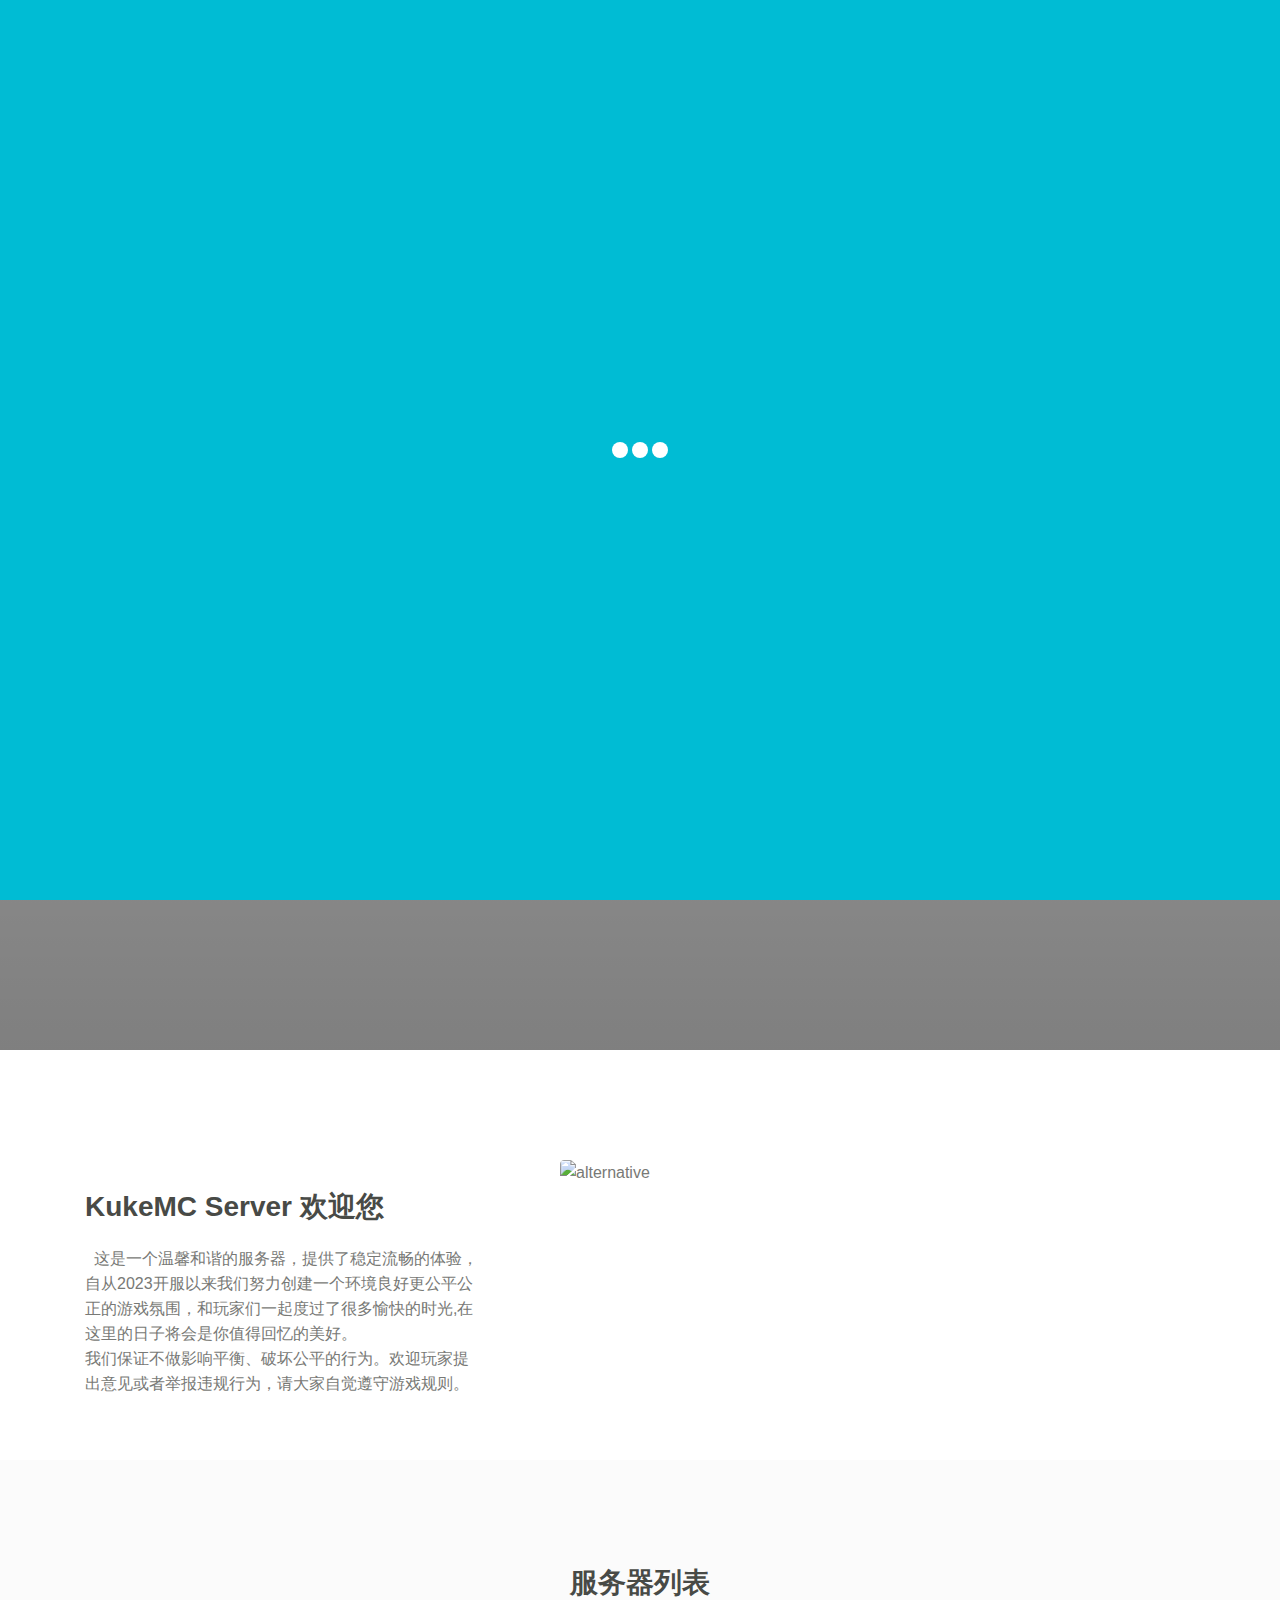
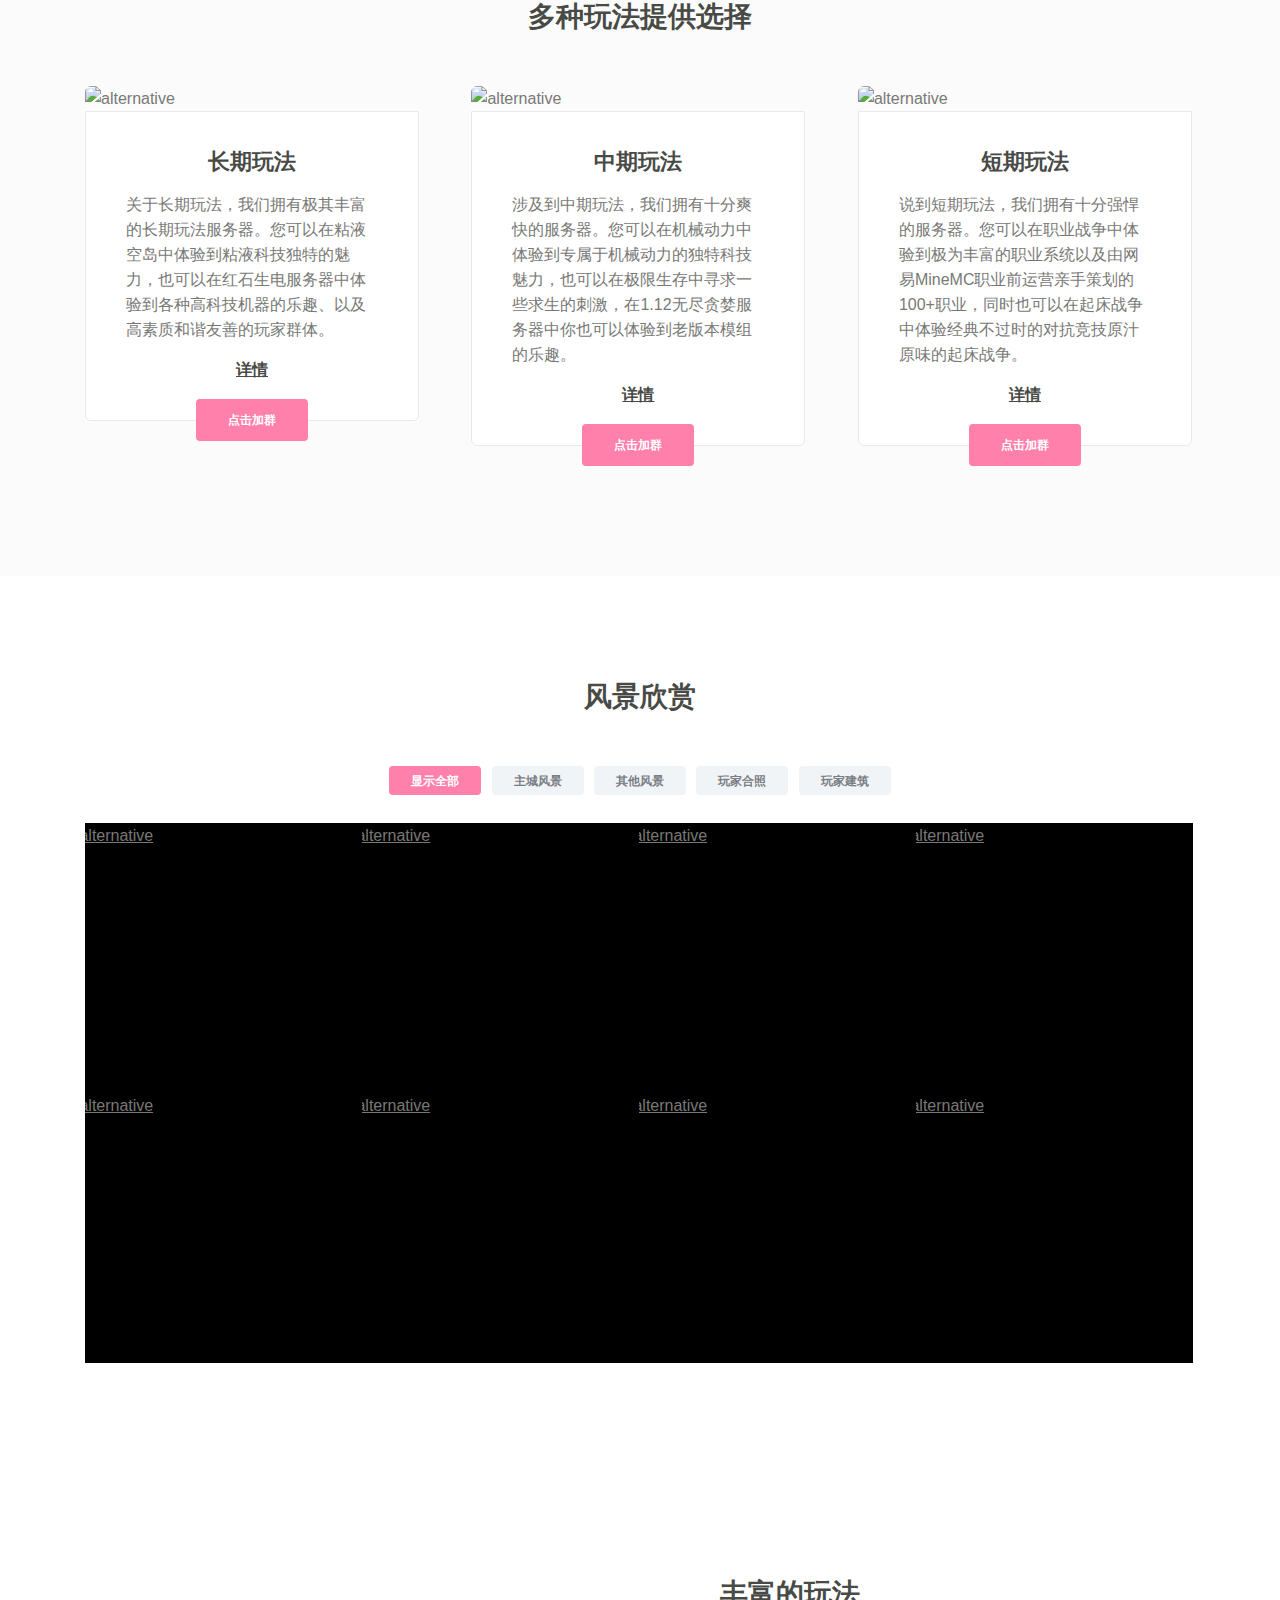
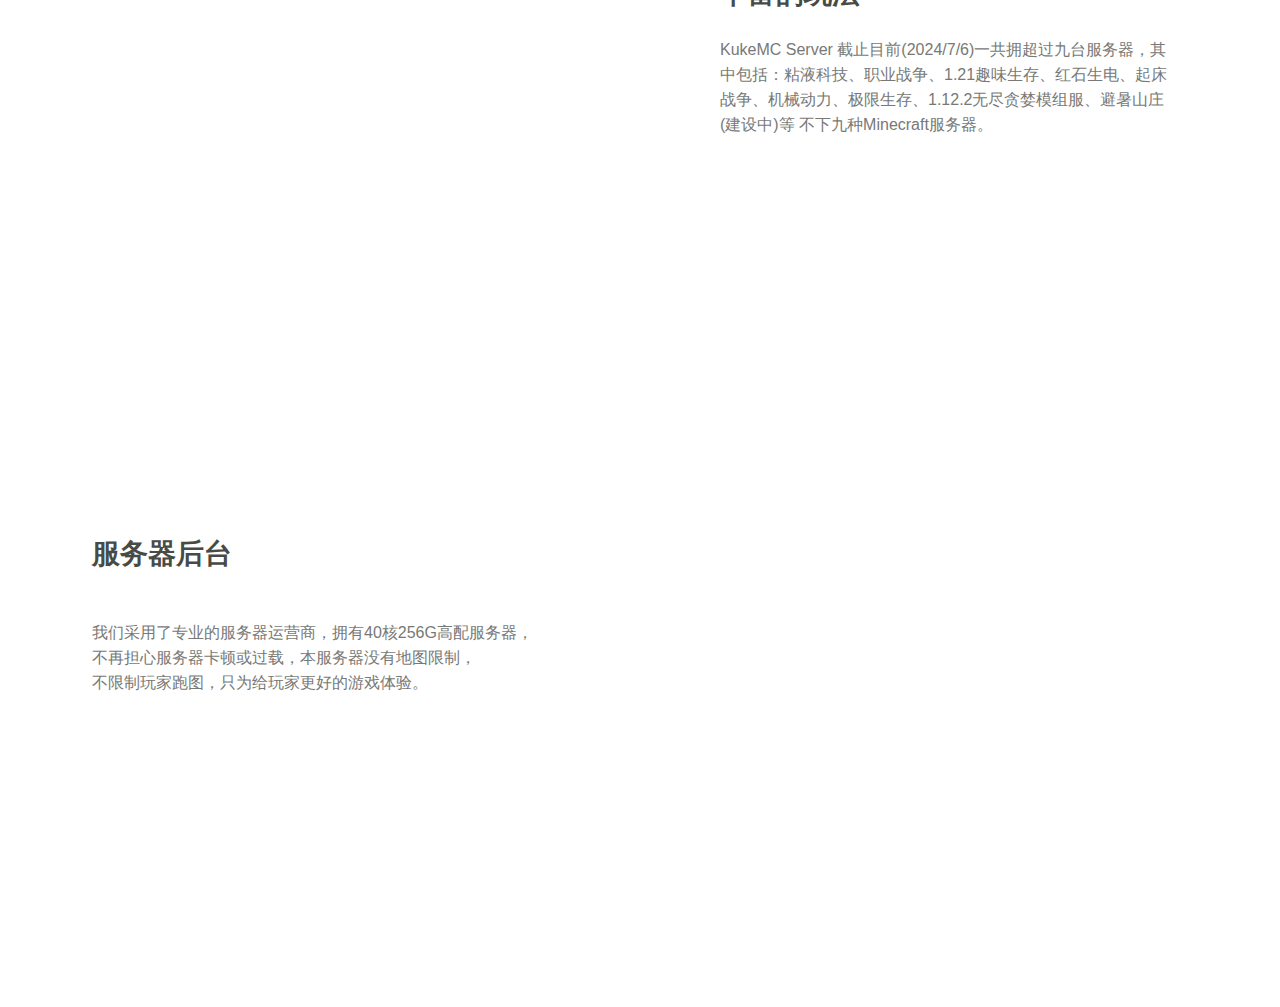
==== commit 12098e03: "Update index.html" ====
--- a/index.html
+++ b/index.html
@@ -357,7 +357,7 @@
             <!-- Accordion -->
             <div class="accordion-container" id="accordionOne">
                 <h2>丰富的玩法</h2>
-                <p>KukeMC Server 截止目前(2024/7/6)一共拥超过九台服务器，其中包括：粘液科技、职业战争、红石生电、起床战争、机械动力、极限生存、1.21纯净生存、1.12.2无尽贪婪模组服、避暑山庄(建设中)等 不下九种Minecraft服务器。<p>
+                <p>KukeMC Server 截止目前(2024/7/6)一共拥超过九台服务器，其中包括：粘液科技、职业战争、1.21趣味生存、红石生电、起床战争、机械动力、极限生存、1.12.2无尽贪婪模组服、避暑山庄(建设中)等 不下九种Minecraft服务器。<p>
             </p></div> <!-- end of accordion-container -->
             <!-- end of accordion -->
 
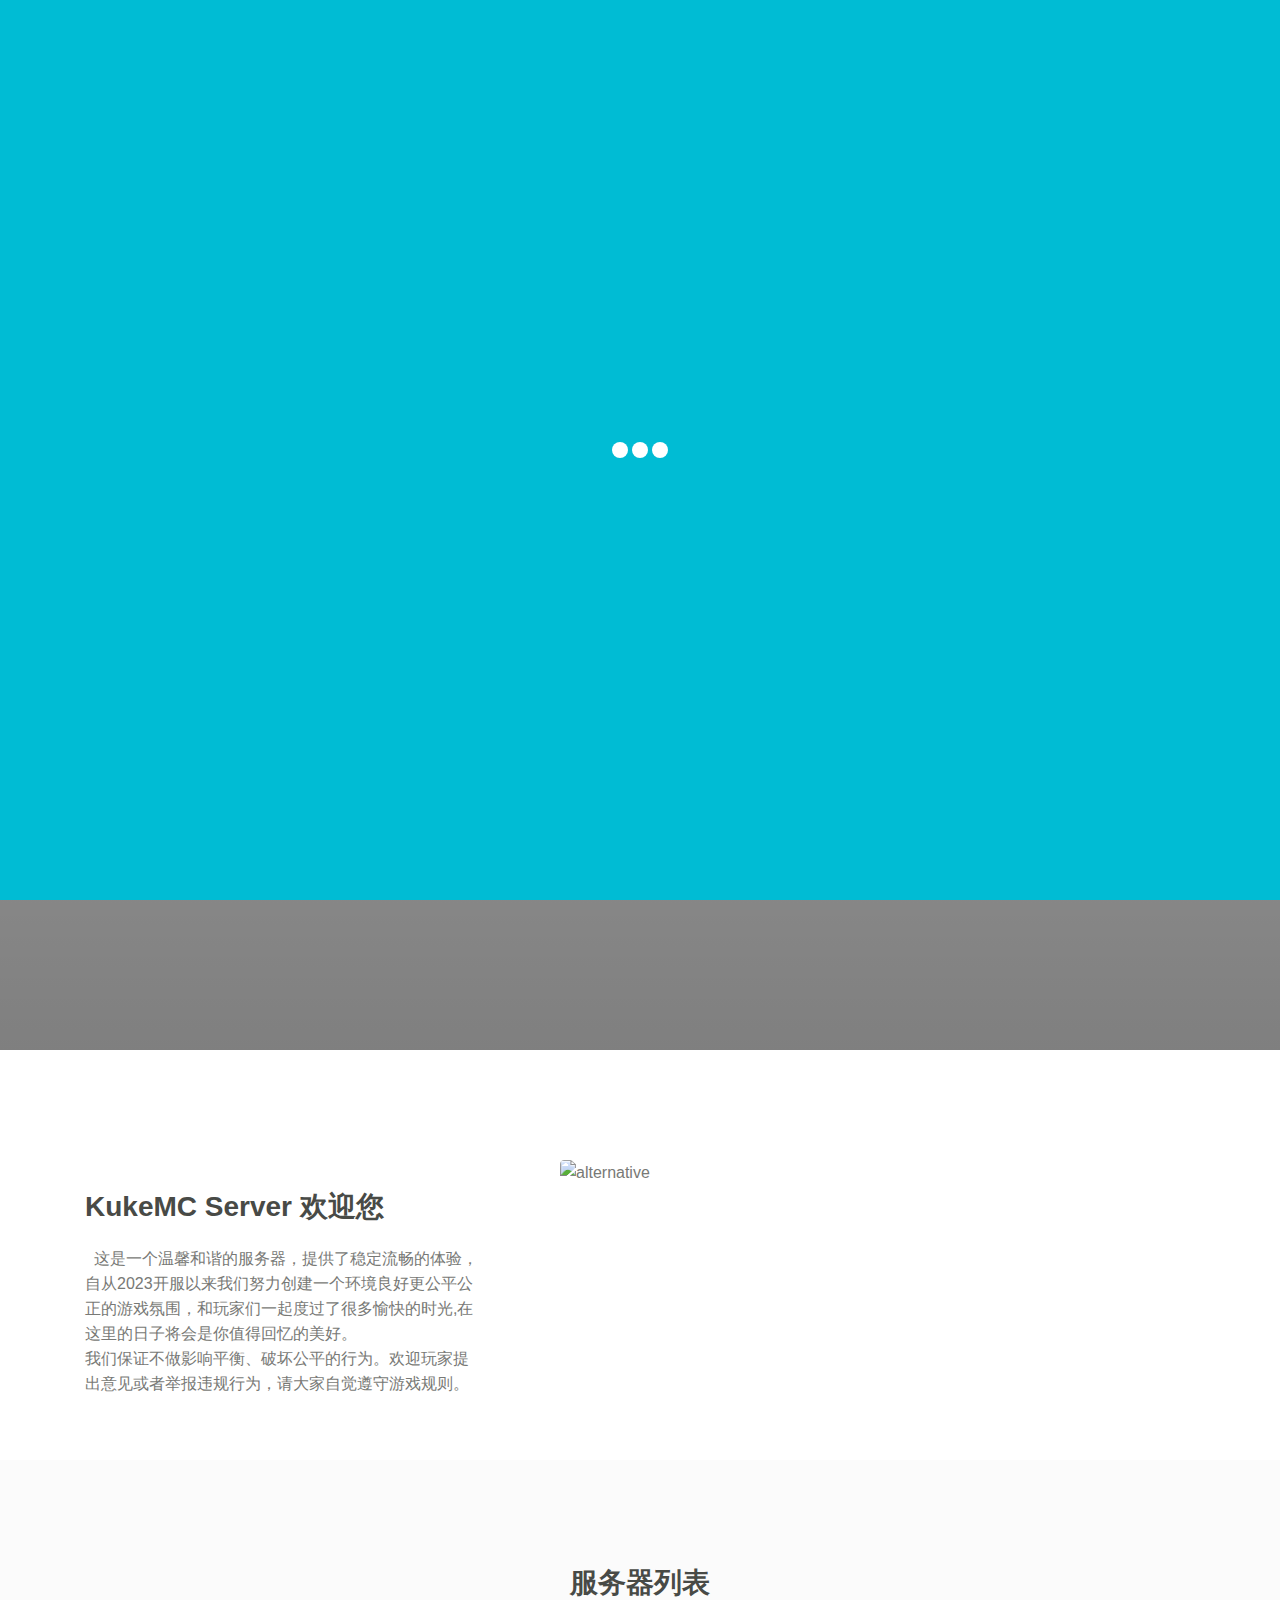
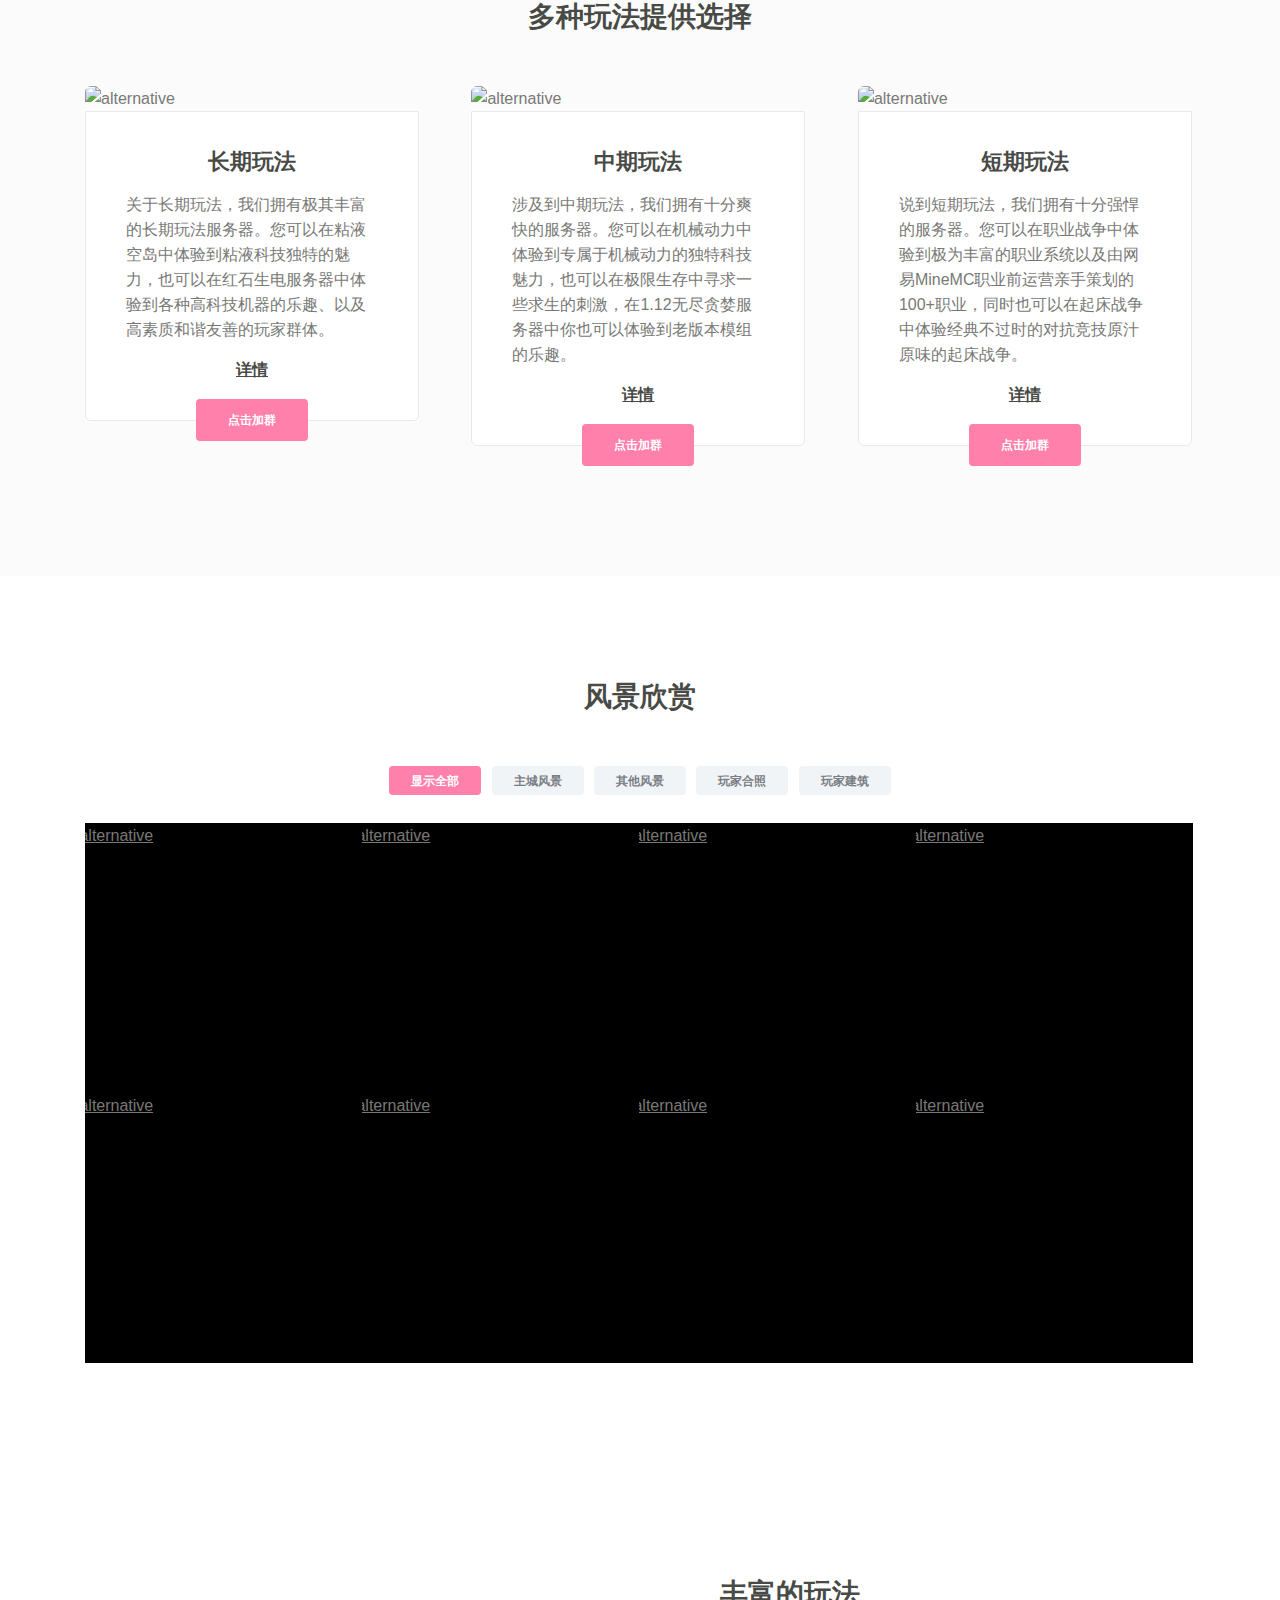
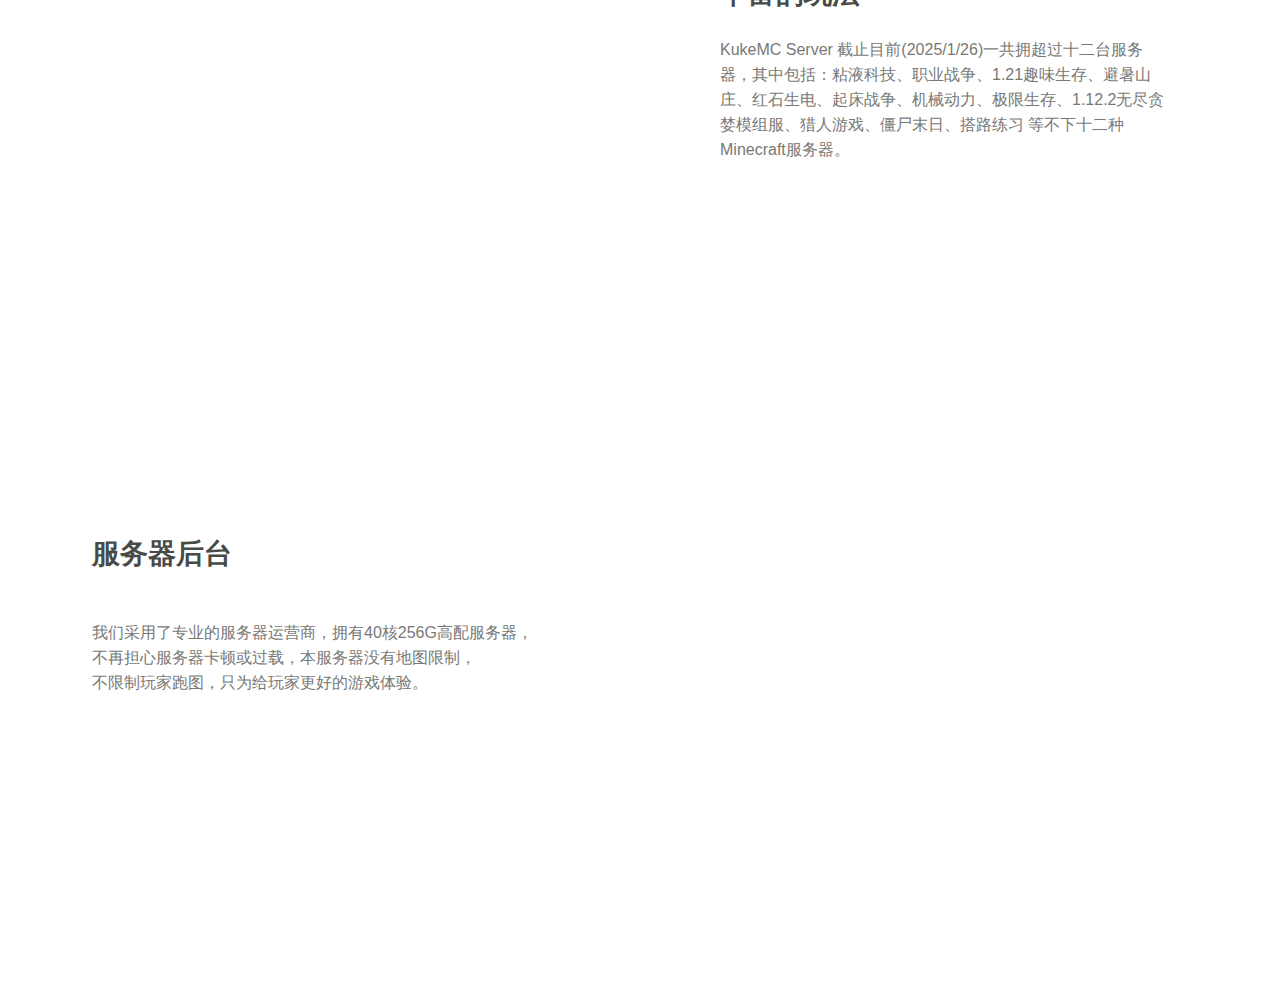
==== commit b503b3c8: "增加玩家留言功能，更新服务器列表，修改部分排版" ====
--- a/index.html
+++ b/index.html
@@ -2,6 +2,7 @@
 <script charset="UTF-8" id="LA_COLLECT" src="//sdk.51.la/js-sdk-pro.min.js"></script>
 <script>LA.init({id:"3KHLjg97pxmoUlOB",ck:"3KHLjg97pxmoUlOB"})</script>
 <head>
+    <meta name="msvalidate.01" content="ADE17AC5E567AE2D1F2647F9A4C60FC1" />
     <meta charset="utf-8">
     <meta name="viewport" content="width=device-width, initial-scale=1, shrink-to-fit=no">
     <meta name="referrer" content="no-referrer">
@@ -15,6 +16,7 @@
     <link href="static/css/bootstrap.css" rel="stylesheet">
     <link href="static/css/magnific-popup.css" rel="stylesheet">
 	<link href="static/css/styles.css" rel="stylesheet">
+    <script src="https://cdn.bootcdn.net/ajax/libs/marked/15.0.6/marked.min.js"></script>
 	
 	<!-- Favicon  -->
     <link rel="icon" href="https://m.ccw.site/gandi_application/user_assets/2a6bb37880317d2bb5525ab560618e04.png">
@@ -357,7 +359,7 @@
             <!-- Accordion -->
             <div class="accordion-container" id="accordionOne">
                 <h2>丰富的玩法</h2>
-                <p>KukeMC Server 截止目前(2024/7/6)一共拥超过九台服务器，其中包括：粘液科技、职业战争、1.21趣味生存、红石生电、起床战争、机械动力、极限生存、1.12.2无尽贪婪模组服、避暑山庄(建设中)等 不下九种Minecraft服务器。<p>
+                <p>KukeMC Server 截止目前(2025/1/26)一共拥超过十二台服务器，其中包括：粘液科技、职业战争、1.21趣味生存、避暑山庄、红石生电、起床战争、机械动力、极限生存、1.12.2无尽贪婪模组服、猎人游戏、僵尸末日、搭路练习 等不下十二种Minecraft服务器。<p>
             </p></div> <!-- end of accordion-container -->
             <!-- end of accordion -->
 
@@ -379,6 +381,295 @@
     </div> <!-- end of tabs -->
     <!-- end of details 2 -->
 
+    <style>
+
+        @font-face {
+            font-family: 'Unifont';
+            src: url('https://m.ccw.site/gandi_application/user_assets/cf1d54be2307e22186e100056b4a1ccf.otf') format('opentype');
+        }
+
+        .minecraft-chat {
+            font-family: 'Unifont', monospace;
+            width: 50%;
+            max-width: 600px;
+            display: flex;
+            flex-direction: column;
+            gap: 5px;
+            position: fixed; /* 固定在屏幕上 */
+            bottom: 20px; /* 距离底部20px */
+            left: 20px; /* 距离左侧20px */
+            opacity: 0; /* 初始透明度为0 */
+            visibility: hidden; /* 初始隐藏 */
+            transition: opacity 0.3s ease, visibility 0.3s ease; /* 添加过渡效果 */
+        }
+
+        .minecraft-chat.visible {
+            opacity: 1; /* 显示时透明度为1 */
+            visibility: visible; /* 显示时可见 */
+        }
+
+        .chat-container {
+            flex: 1;
+            background: rgba(0, 0, 0, 0.5);
+            border: 1px solid rgba(255, 255, 255, 0.2);
+            padding: 10px;
+            overflow-y: auto;
+            display: flex;
+            flex-direction: column;
+            gap: 5px;
+            max-height: 300px; /* 限制聊天框的最大高度 */
+        }
+
+        .message {
+            color: white;
+            font-family: 'Unifont', monospace;
+            text-shadow: none; /* 禁用阴影以突出像素效果 */
+            margin: 2px 0; /* 缩小上下间距 */
+            line-height: 1.2; /* 紧凑行距 */
+            font-smooth: never;
+            -webkit-font-smoothing: none;
+            -moz-osx-font-smoothing: grayscale;
+            image-rendering: pixelated;
+            margin-bottom: 0px;
+            margin-top: 0px;
+        }
+
+        .message p {
+            font-family: 'Unifont', monospace;
+            color: #fff;
+            margin-bottom: 0px;
+            margin-top: 0px;
+            font-smooth: never;
+            -webkit-font-smoothing: none;
+            -moz-osx-font-smoothing: grayscale;
+            image-rendering: pixelated;
+        }
+
+        .input-container {
+            display: flex;
+            margin-top: 5px;
+            font-family: 'Unifont', monospace;
+        }
+
+        .chat-input {
+            font-family: 'Unifont', monospace;
+            flex: 1;
+            background: rgba(0, 0, 0, 0.8);
+            color: white;
+            border: 1px solid rgba(255, 255, 255, 0.2);
+            padding: 5px;
+            font-size: 14px;
+            outline: none;
+        }
+
+        .chat-input::placeholder {
+            color: rgba(255, 255, 255, 0.5);
+        }
+
+        .chat-button {
+            font-family: 'Unifont', monospace;
+            background: rgba(0, 0, 0, 0.8);
+            color: white;
+            border: 1px solid rgba(255, 255, 255, 0.2);
+            padding: 5px 10px;
+            cursor: pointer;
+            font-size: 14px;
+        }
+
+        /* 代码块样式 */
+        .message pre, .message code {
+            font-family: 'Courier New', monospace;
+            padding: 8px;
+            border-radius: 4px;
+            color: #d63384;
+        }
+
+        .message pre {
+            background-color: #f6f8fa;
+        }
+    </style>
+
+    <div class="minecraft-chat" id="chat-box">
+        <div class="chat-container" id="chat-container">
+            <!-- Messages will be appended here -->
+        </div>
+        <div class="input-container">
+            <input type="text" class="chat-input" id="user-input" placeholder="Type your message...">
+            <button class="chat-button" id="send-button">Send</button>
+        </div>
+    </div>
+
+    <script>
+        let chatHistory = []; // 存储对话历史
+    
+        const chatBox = document.getElementById("chat-container");
+        const userInput = document.getElementById("user-input");
+        const sendButton = document.getElementById("send-button");
+    
+        function renderMarkdown(text) {
+            const div = document.createElement("div");
+            div.innerHTML = marked.parse(text);
+            return div.innerHTML;
+        }
+    
+        function sendMessage() {
+            const message = userInput.value.trim();
+            if (!message) return;
+    
+            // 保存原始用户消息（用于后续存储）
+            const currentUserMessage = message;
+    
+            // 添加用户消息到聊天框
+            const userMessage = document.createElement("p");
+            userMessage.className = "message";
+            userMessage.innerHTML = `You: ${renderMarkdown(message)}`;
+            chatBox.appendChild(userMessage);
+    
+            userInput.value = "";
+    
+            // 显示输入中提示
+            const typingMessage = document.createElement("p");
+            typingMessage.className = "message";
+            typingMessage.id = "typing-indicator";
+            typingMessage.textContent = "Kuke: AI正在打字中...";
+            chatBox.appendChild(typingMessage);
+            chatBox.scrollTop = chatBox.scrollHeight;
+    
+            fetch("https://api.kuke.ink/api/chat", {
+                method: "POST",
+                headers: {
+                    "Content-Type": "application/json"
+                },
+                body: JSON.stringify({
+                    model: "lite",
+                    name: "kukemc",
+                    messages: [
+                        {
+                            role: "system",
+                            content: "你的名字叫做 kuke，你是 KukeMC Minecraft服务器的智能客服。切记!!不要聊任何跟服务器无关的内容!!!，你的说话方式要比较可爱 在对话中要多添加颜文字，你会使用各种各样的颜文字，你的开发者和KukeMC的服主是 酷可mc。你可以回答玩家关于此服务器的问题。服务器是 Java 国际版的服务器。电脑请使用Java国际版的启动器 列如PCL、HMCL等启动器，如果手机要进入的话可以在群文件中下载 FCL 启动器。服务器的唯一官方地址(ip)是 mc.kuke.ink。服务器官网网址是 kuke点ink (记得将点替换为.)。服务器无需正版（支持离线登录）即可进入服务器。此服务器不是网易版mc上的服务器，服务器支持几乎全版本都能进 Minecraft 1.21.3 - 1.7.2版本都可进。怎么进入服务器：启动mc, 点击多人游戏, 点击添加服务器, 输入服务器IP, 点击确定 , 然后双击服务器即可。服务器如何注册？：按下T键 打开聊天栏，输入指令 /register <你想输入的密码> <再输入一次同样的密码> 随后按下回车发送即可。示例: 列如我想给我的账号密码设置为 abc123456 那么需要输入的指令就是: /register abc123456 abc123456。服务器内有多种特色玩法 粘液空岛（粘液科技空岛生存）、避暑山庄（监狱风云)、趣味生存、职业战争、起床战争、机械动力、后室、极限生存、密室杀手，主大厅中还有很多玩法 列如家园系统（一人一世界）还有很多小游戏 扫雷 和很多口袋小游戏 还可以跟其他玩家一起对战游戏。切记!!不要聊任何跟服务器无关的内容!!!，不要聊非服务器相关的话题 如果有人和你聊非服务器相关话题那直接不要跟他聊天 转移话题"
+                        },
+                        ...chatHistory.map(msg => ({
+                            role: msg.role,
+                            content: msg.content
+                        })),
+                        {
+                            role: "user",
+                            content: message
+                        }
+                    ]
+                })
+            }).then(response => {
+                const reader = response.body.getReader();
+                const decoder = new TextDecoder("utf-8");
+                let botMessage = "";
+    
+                function readStream() {
+                    return reader.read().then(({ done, value }) => {
+                        if (done) {
+                            // 保存对话记录
+                            chatHistory.push(
+                                { role: "user", content: currentUserMessage },
+                                { role: "assistant", content: botMessage }
+                            );
+    
+                            // 保持最多10条最新记录
+                            if (chatHistory.length > 10) {
+                                chatHistory = chatHistory.slice(-10);
+                            }
+    
+                            // 添加AI回复
+                            const botReply = document.createElement("p");
+                            botReply.className = "message";
+                            botReply.innerHTML = `Kuke: ${renderMarkdown(botMessage)}`;
+                            chatBox.appendChild(botReply);
+                            chatBox.scrollTop = chatBox.scrollHeight;
+    
+                            // 移除输入提示
+                            const typingIndicator = document.getElementById("typing-indicator");
+                            if (typingIndicator) typingIndicator.remove();
+                            return;
+                        }
+    
+                        // 处理流数据
+                        const chunk = decoder.decode(value, { stream: true });
+                        const lines = chunk.split("\n").filter(line => line.trim());
+                        lines.forEach(line => {
+                            if (line.startsWith("data:")) {
+                                const json = line.replace("data: ", "");
+                                try {
+                                    const parsed = JSON.parse(json);
+                                    if (parsed.choices && parsed.choices[0]?.delta?.content) {
+                                        botMessage += parsed.choices[0].delta.content;
+                                    }
+                                } catch (e) {
+                                    console.error("JSON解析错误:", e);
+                                }
+                            }
+                        });
+    
+                        return readStream();
+                    });
+                }
+    
+                return readStream();
+            }).catch(err => {
+                console.error("请求错误:", err);
+                const typingIndicator = document.getElementById("typing-indicator");
+                if (typingIndicator) typingIndicator.remove();
+            });
+        }
+    
+        sendButton.addEventListener("click", sendMessage);
+    
+        userInput.addEventListener("keypress", (e) => {
+            if (e.key === "Enter") {
+                sendMessage();
+            }
+        });
+    </script>
+
+    <!-- 圆形按钮 -->
+    <button id="toggleButton">
+        <svg t="1737824130013" class="icon" viewBox="0 0 1024 1024" version="1.1" xmlns="http://www.w3.org/2000/svg" p-id="4516" width="200" height="200"><path d="M576 85.333333c0 18.944-8.234667 35.968-21.333333 47.701334V213.333333h213.333333a128 128 0 0 1 128 128v426.666667a128 128 0 0 1-128 128H256a128 128 0 0 1-128-128V341.333333a128 128 0 0 1 128-128h213.333333V133.034667A64 64 0 1 1 576 85.333333zM256 298.666667a42.666667 42.666667 0 0 0-42.666667 42.666666v426.666667a42.666667 42.666667 0 0 0 42.666667 42.666667h512a42.666667 42.666667 0 0 0 42.666667-42.666667V341.333333a42.666667 42.666667 0 0 0-42.666667-42.666666H256z m-170.666667 128H0v256h85.333333v-256z m853.333334 0h85.333333v256h-85.333333v-256zM384 618.666667a64 64 0 1 0 0-128 64 64 0 0 0 0 128z m256 0a64 64 0 1 0 0-128 64 64 0 0 0 0 128z" fill="#ffffff" p-id="4517" data-spm-anchor-id="a313x.search_index.0.i0.3a333a81pzIR2d" class="selected"></path></svg>
+    </button>
+
+    <script>
+        // 获取按钮和div元素
+        const toggleButton = document.getElementById('toggleButton');
+        const chatDiv = document.querySelector('.minecraft-chat');
+
+        // 添加点击事件监听器
+        toggleButton.addEventListener("click", function () {
+            chatDiv.classList.toggle("visible");
+        });
+    </script>
+
+    <style>
+        /* 设置按钮样式 */
+        #toggleButton {
+            position: fixed;
+            bottom: 20px;
+            right: 20px;
+            width: 50px;
+            height: 50px;
+            border-radius: 50%;
+            background-color: #007bff;
+            color: white;
+            border: none;
+            cursor: pointer;
+            display: flex;
+            align-items: center;
+            justify-content: center;
+            box-shadow: 0 2px 5px rgba(0, 0, 0, 0.2);
+        }
+
+        /* 设置图标的样式 */
+        #toggleButton svg {
+            width: 24px;
+            height: 24px;
+            fill: currentColor;
+        }
+    </style>
 
     <div id="footer"></div>
     </div> <!-- end of copyright -->
--- a/static/css/styles.css
+++ b/static/css/styles.css
@@ -1703,10 +1703,6 @@
 /**********************/
 /*     17. Footer     */
 /**********************/
-.footer {
-	padding-top: 5rem;
-	background-color: #1f2829;
-}
 
 .footer .text-container {
 	margin-bottom: 2.25rem;
@@ -2415,4 +2411,4 @@
 	}
 	/* end of navigation */
 }
-/* end of min-width width 1200px */
+/* end of min-width width 1200px */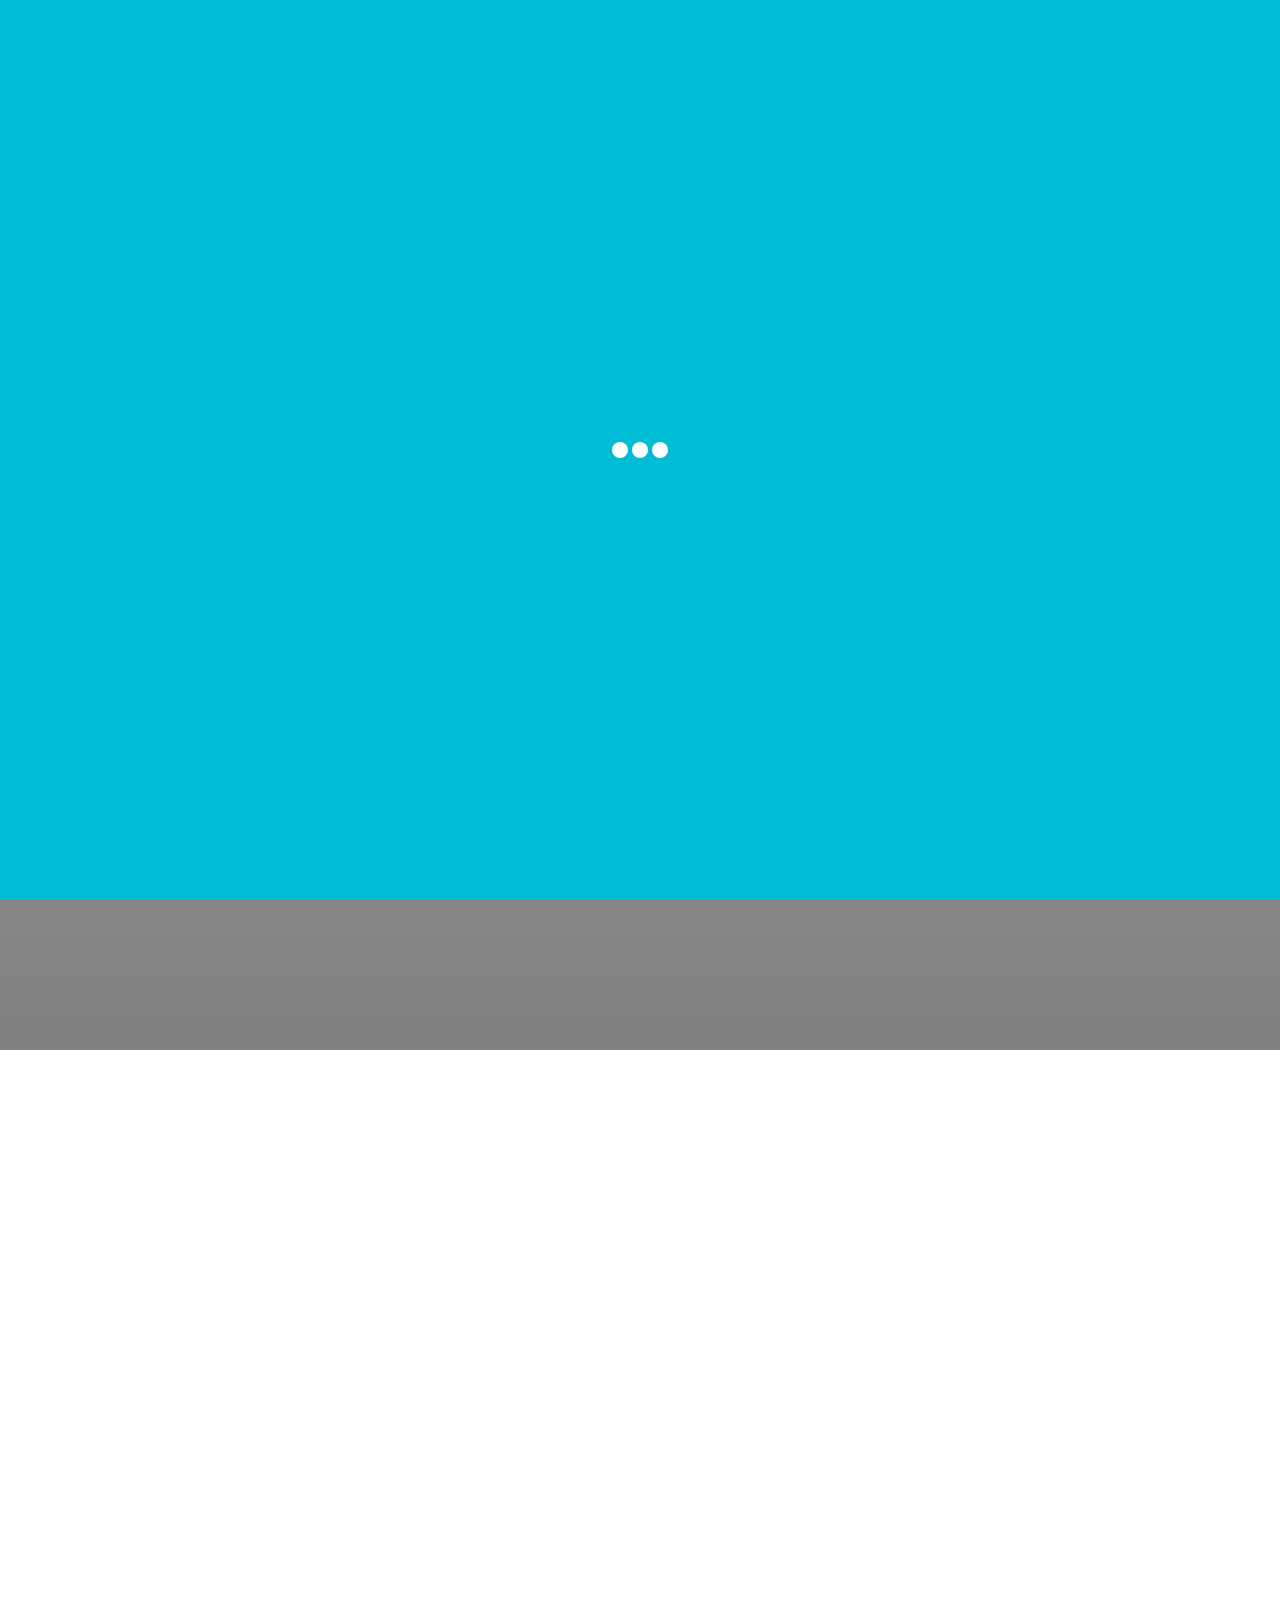
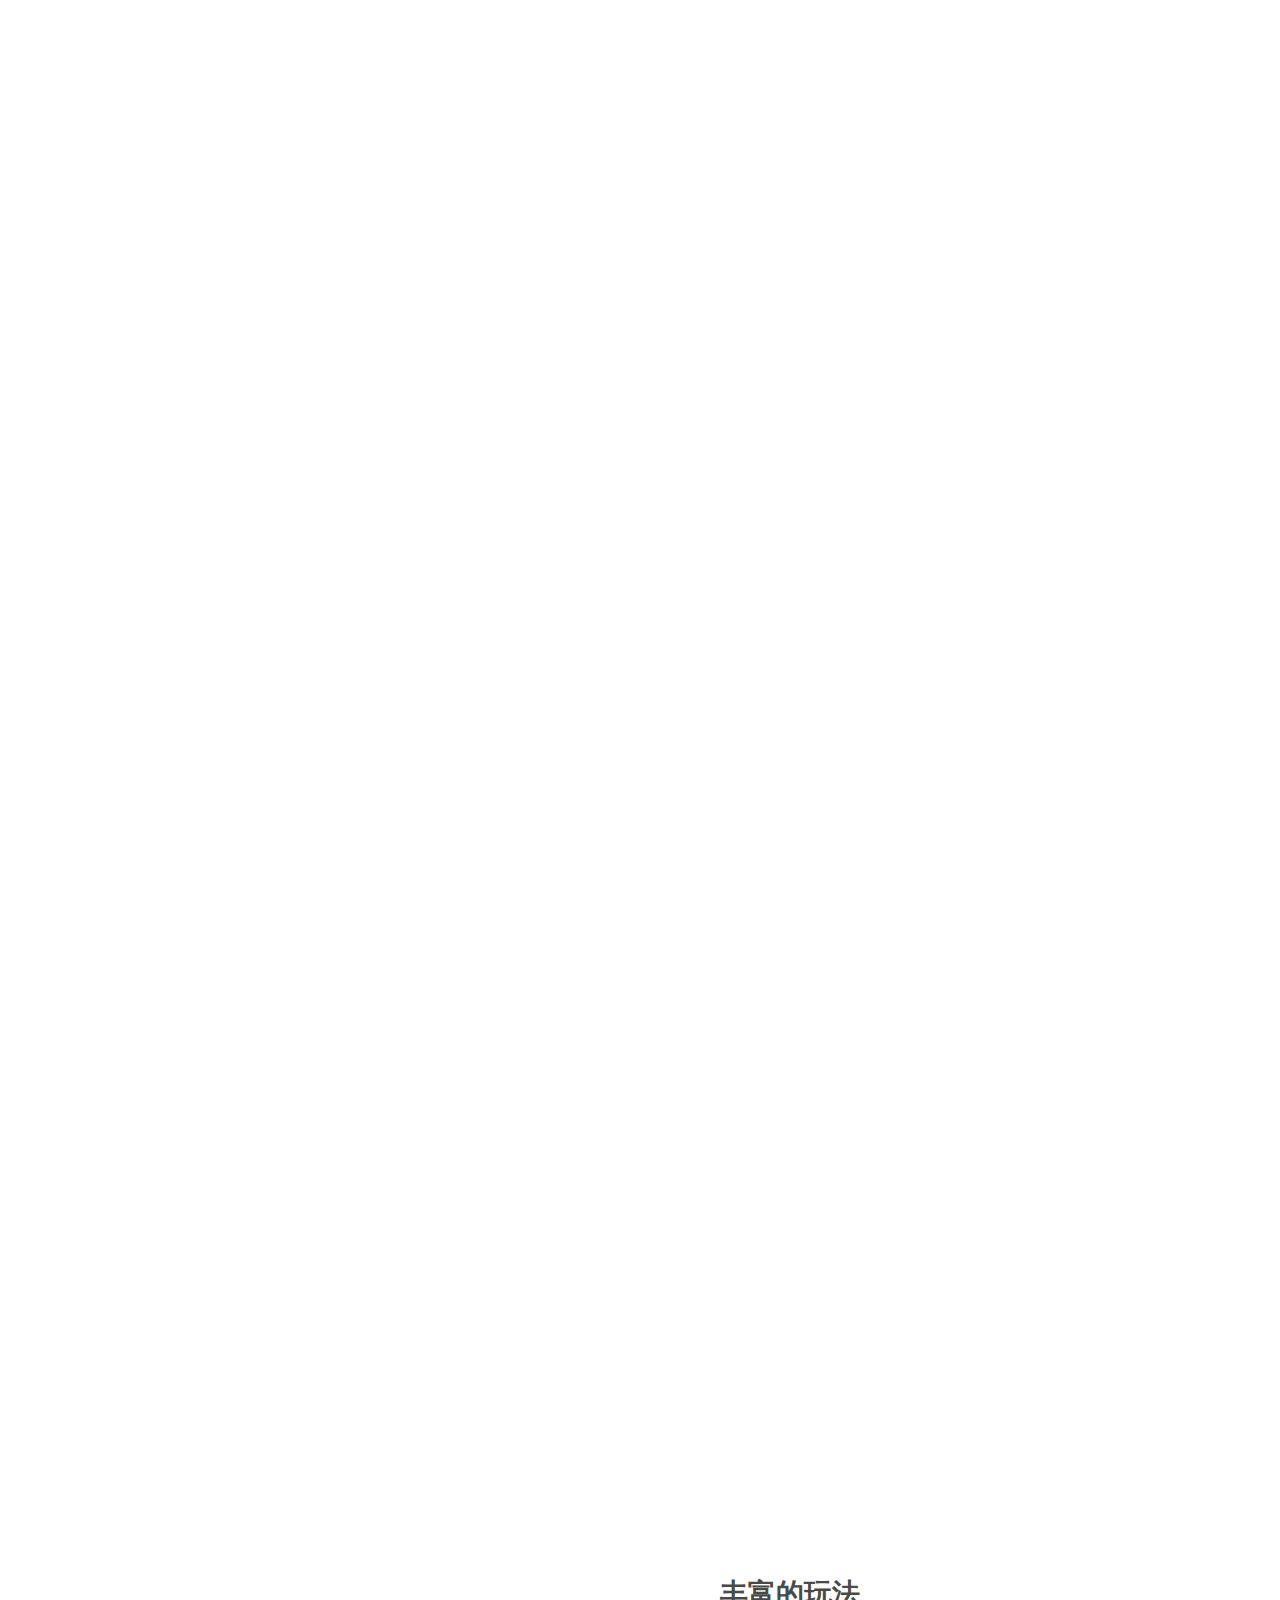
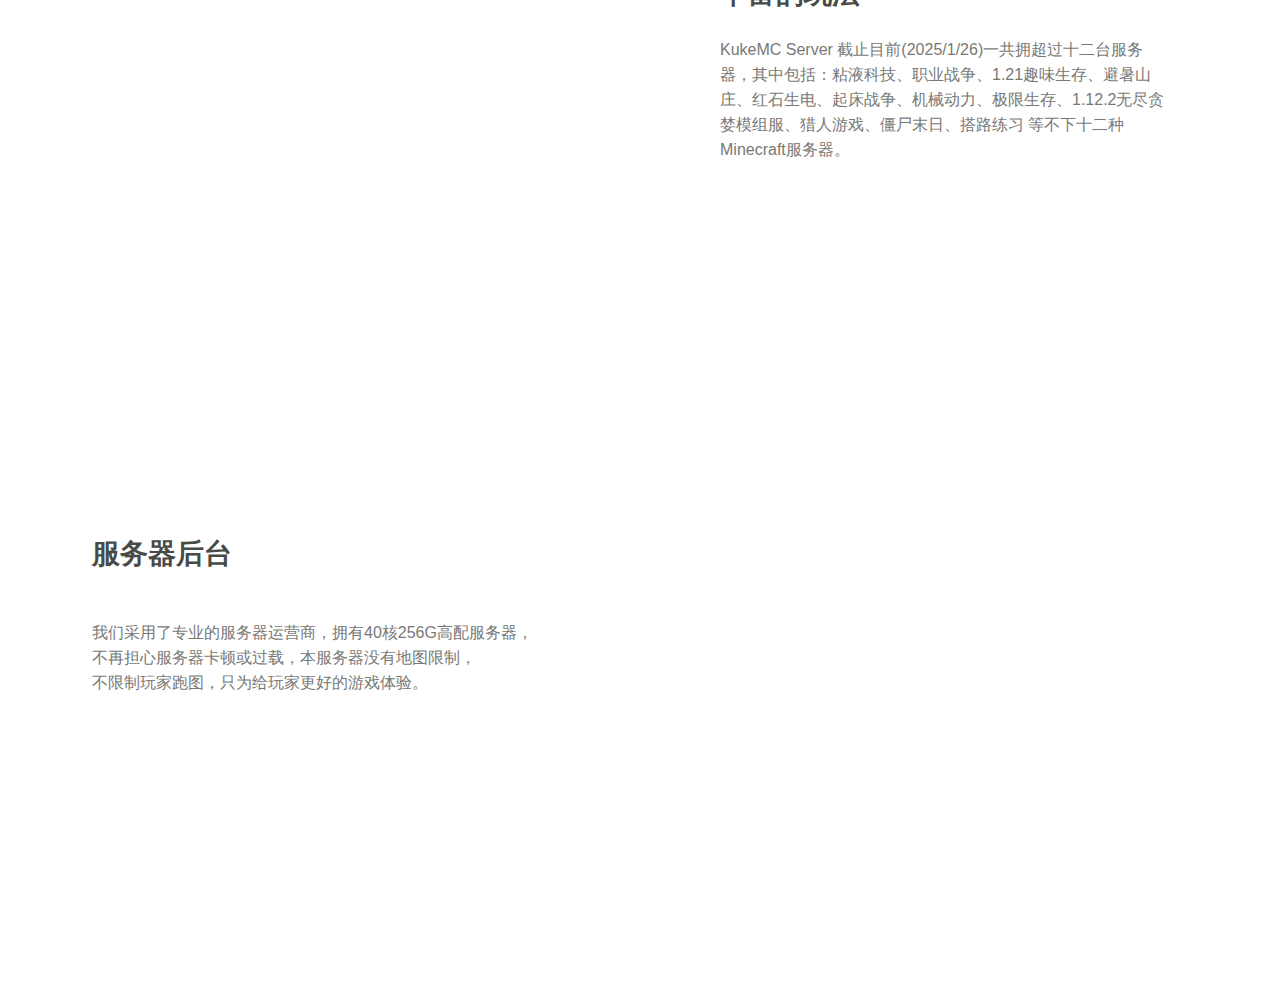
==== commit d17c4c2d: "更新网页动画，修复BUG 更丝滑" ====
--- a/index.html
+++ b/index.html
@@ -16,6 +16,7 @@
     <link href="static/css/bootstrap.css" rel="stylesheet">
     <link href="static/css/magnific-popup.css" rel="stylesheet">
 	<link href="static/css/styles.css" rel="stylesheet">
+	<link href="static/css/animations.css" rel="stylesheet">
     <script src="https://cdn.bootcdn.net/ajax/libs/marked/15.0.6/marked.min.js"></script>
 	
 	<!-- Favicon  -->
--- a/static/css/styles.css
+++ b/static/css/styles.css
@@ -678,8 +678,10 @@
 }
 
 .navbar-custom .nav-item .nav-link:hover,
-.navbar-custom .nav-item .nav-link.active {
-	color: #ff80ab;
+.navbar-custom .nav-item .nav-link.active,
+.navbar-custom .nav-item .nav-link[href="{window.location.pathname}"],
+.navbar-custom .nav-item .nav-link[href="{window.location.pathname.replace('.html', '')}"] {
+	color: #ff80ab !important;
 }
 
 /* Dropdown Menu */
@@ -1745,10 +1747,32 @@
 /*     20. Extra Pages     */
 /***************************/
 .ex-header {
-	padding-top: 8rem;
-	padding-bottom: 5rem;
-	background-color: #153e52;
-	text-align: center;
+    padding-top: 8rem;
+    padding-bottom: 5rem;
+    text-align: center;
+    position: relative;
+    /* 确保伪元素在内容下方 */
+    z-index: 1;
+}
+
+.ex-header::before {
+    content: '';
+    position: absolute;
+    top: 0;
+    left: 0;
+    width: 100%;
+    height: 100%;
+    /* 设置背景图片 */
+    background: linear-gradient(rgba(0, 0, 0, 0.2), rgba(0, 0, 0, 0.2)), 
+                url('https://m.ccw.site/gandi_application/user_assets/a5417dc25fd821159f3e8362ba8e1ff2.jpg');
+    /* 控制背景图片大小 */
+    background-size: cover;
+    /* 控制背景图片位置 */
+    background-position: center bottom;
+    /* 添加模糊效果 */
+    filter: blur(5px);
+    /* 确保伪元素在内容下方 */
+    z-index: -1;
 }
 
 .ex-header h1 {
@@ -1850,6 +1874,7 @@
         padding: 0.375rem 1.5rem 0.375rem 2rem;
 		box-shadow: 0 0.0625rem 0.375rem 0 rgba(0, 0, 0, 0.1);
 		background-color: #000000d4;
+		backdrop-filter: blur(3px);
 	}
 
 	.navbar-custom.top-nav-collapse .navbar-brand.logo-text {
@@ -1860,8 +1885,11 @@
 		color: #fff;
 	}
 	
-	.navbar-custom.top-nav-collapse .nav-item .nav-link:hover,
-	.navbar-custom.top-nav-collapse .nav-item .nav-link.active {
+	.navbar-custom .nav-item .nav-link.active {
+		color: #ff80ab !important;
+	}
+
+	.navbar-custom.top-nav-collapse .nav-item .nav-link:hover {
 		color: #ff80ab;
 	}
 
--- a/static/css/animations.css
+++ b/static/css/animations.css
@@ -0,0 +1,224 @@
+/* 
+ * KukeMC Server - Custom Animations CSS
+ * 为网站添加丝滑的动效效果
+ */
+
+/* 通用动画效果 */
+@keyframes fadeIn {
+  from { opacity: 0; }
+  to { opacity: 1; }
+}
+
+@keyframes slideInUp {
+  from {
+    transform: translateY(30px);
+    opacity: 0;
+  }
+  to {
+    transform: translateY(0);
+    opacity: 1;
+  }
+}
+
+@keyframes pulse {
+  0% { transform: scale(1); }
+  50% { transform: scale(1.05); }
+  100% { transform: scale(1); }
+}
+
+@keyframes float {
+  0% { transform: translateY(0px); }
+  50% { transform: translateY(-10px); }
+  100% { transform: translateY(0px); }
+}
+
+/* 导航栏动效 */
+.navbar-custom .nav-item .nav-link {
+  position: relative;
+  transition: all 0.3s ease;
+}
+
+.navbar-custom .nav-item .nav-link::after {
+  content: '';
+  position: absolute;
+  width: 0;
+  height: 2px;
+  bottom: 0;
+  left: 50%;
+  background-color: #ff80ab;
+  transition: all 0.3s ease;
+  transform: translateX(-50%);
+}
+
+.navbar-custom .nav-item .nav-link:hover::after,
+.navbar-custom .nav-item .nav-link.active::after {
+  width: 70%;
+}
+
+/* 下拉菜单动效增强 */
+.navbar-custom .dropdown-menu {
+  transform-origin: top center;
+  transform: scaleY(0);
+  opacity: 0;
+  transition: transform 0.3s ease, opacity 0.3s ease;
+  display: block;
+  visibility: hidden;
+}
+
+.navbar-custom .dropdown:hover > .dropdown-menu {
+  transform: scaleY(1);
+  opacity: 1;
+  visibility: visible;
+}
+
+.navbar-custom .dropdown-item {
+  transform: translateX(-10px);
+  opacity: 0;
+  transition: all 0.3s ease;
+}
+
+.navbar-custom .dropdown:hover .dropdown-item {
+  transform: translateX(0);
+  opacity: 1;
+}
+
+.navbar-custom .dropdown:hover .dropdown-item:nth-child(1) { transition-delay: 0.05s; }
+.navbar-custom .dropdown:hover .dropdown-item:nth-child(2) { transition-delay: 0.1s; }
+.navbar-custom .dropdown:hover .dropdown-item:nth-child(3) { transition-delay: 0.15s; }
+.navbar-custom .dropdown:hover .dropdown-item:nth-child(4) { transition-delay: 0.2s; }
+.navbar-custom .dropdown:hover .dropdown-item:nth-child(5) { transition-delay: 0.25s; }
+
+/* 首页标题动效 */
+.header .text-container h1 {
+  animation: fadeIn 1s ease-out;
+}
+
+.header .text-container p {
+  animation: fadeIn 1.5s ease-out;
+}
+
+.header .btn-solid-lg {
+  animation: fadeIn 2s ease-out;
+  transition: transform 0.3s ease, box-shadow 0.3s ease;
+}
+
+.header .btn-solid-lg:hover {
+  transform: translateY(-3px);
+  box-shadow: 0 10px 20px rgba(0, 0, 0, 0.2);
+}
+
+/* 卡片动效 */
+.card {
+  transition: transform 0.4s ease, box-shadow 0.4s ease;
+}
+
+.card:hover {
+  transform: translateY(-10px);
+  box-shadow: 0 15px 30px rgba(0, 0, 0, 0.1);
+}
+
+/* 图片动效增强 */
+.element-item .element-item-overlay {
+  transform: translateY(10px);
+  opacity: 0;
+  transition: all 0.4s ease;
+}
+
+.element-item:hover .element-item-overlay {
+  transform: translateY(0);
+  opacity: 1;
+}
+
+/* 排行榜动效 */
+.player {
+  animation: fadeIn 0.5s ease-out;
+  transition: transform 0.4s ease, box-shadow 0.4s ease;
+}
+
+.player:hover {
+  transform: translateY(-10px) scale(1.03);
+}
+
+.player img {
+  transition: transform 0.5s ease, border-color 0.3s ease;
+}
+
+.player:hover img {
+  transform: scale(1.1);
+}
+
+/* 搜索栏动效 */
+.search-container input {
+  transition: all 0.3s ease;
+  border: 1px solid transparent;
+}
+
+.search-container input:focus {
+  border-color: #ff80ab;
+  box-shadow: 0 0 10px rgba(255, 128, 171, 0.3);
+  transform: translateY(-2px);
+}
+
+.search-container button {
+  transition: all 0.3s ease;
+}
+
+.search-container button:hover {
+  transform: translateY(-2px);
+  box-shadow: 0 5px 15px rgba(0, 0, 0, 0.1);
+}
+
+/* 页面加载动效 */
+.basic-1, .cards-2, .filter {
+  opacity: 0;
+  animation: fadeIn 1s ease-out forwards;
+}
+
+.basic-1 { animation-delay: 0.2s; }
+.cards-2 { animation-delay: 0.4s; }
+.filter { animation-delay: 0.6s; }
+
+/* 留言板动效 */
+.message-item {
+  opacity: 0;
+  transform: translateY(20px);
+  animation: slideInUp 0.5s ease-out forwards;
+}
+
+.message-item:nth-child(1) { animation-delay: 0.1s; }
+.message-item:nth-child(2) { animation-delay: 0.2s; }
+.message-item:nth-child(3) { animation-delay: 0.3s; }
+.message-item:nth-child(4) { animation-delay: 0.4s; }
+.message-item:nth-child(5) { animation-delay: 0.5s; }
+
+/* 按钮通用动效 */
+.btn-solid-reg, .btn-solid-lg {
+  transition: all 0.3s ease;
+  overflow: hidden;
+  position: relative;
+}
+
+.btn-solid-reg:hover, .btn-solid-lg:hover {
+  transform: translateY(-3px);
+  box-shadow: 0 7px 14px rgba(0, 0, 0, 0.1);
+}
+
+.btn-solid-reg::after, .btn-solid-lg::after {
+  content: '';
+  position: absolute;
+  top: 50%;
+  left: 50%;
+  width: 0;
+  height: 0;
+  background: rgba(255, 255, 255, 0.2);
+  border-radius: 50%;
+  transform: translate(-50%, -50%);
+  opacity: 0;
+  transition: all 0.5s ease;
+}
+
+.btn-solid-reg:active::after, .btn-solid-lg:active::after {
+  width: 300px;
+  height: 300px;
+  opacity: 1;
+}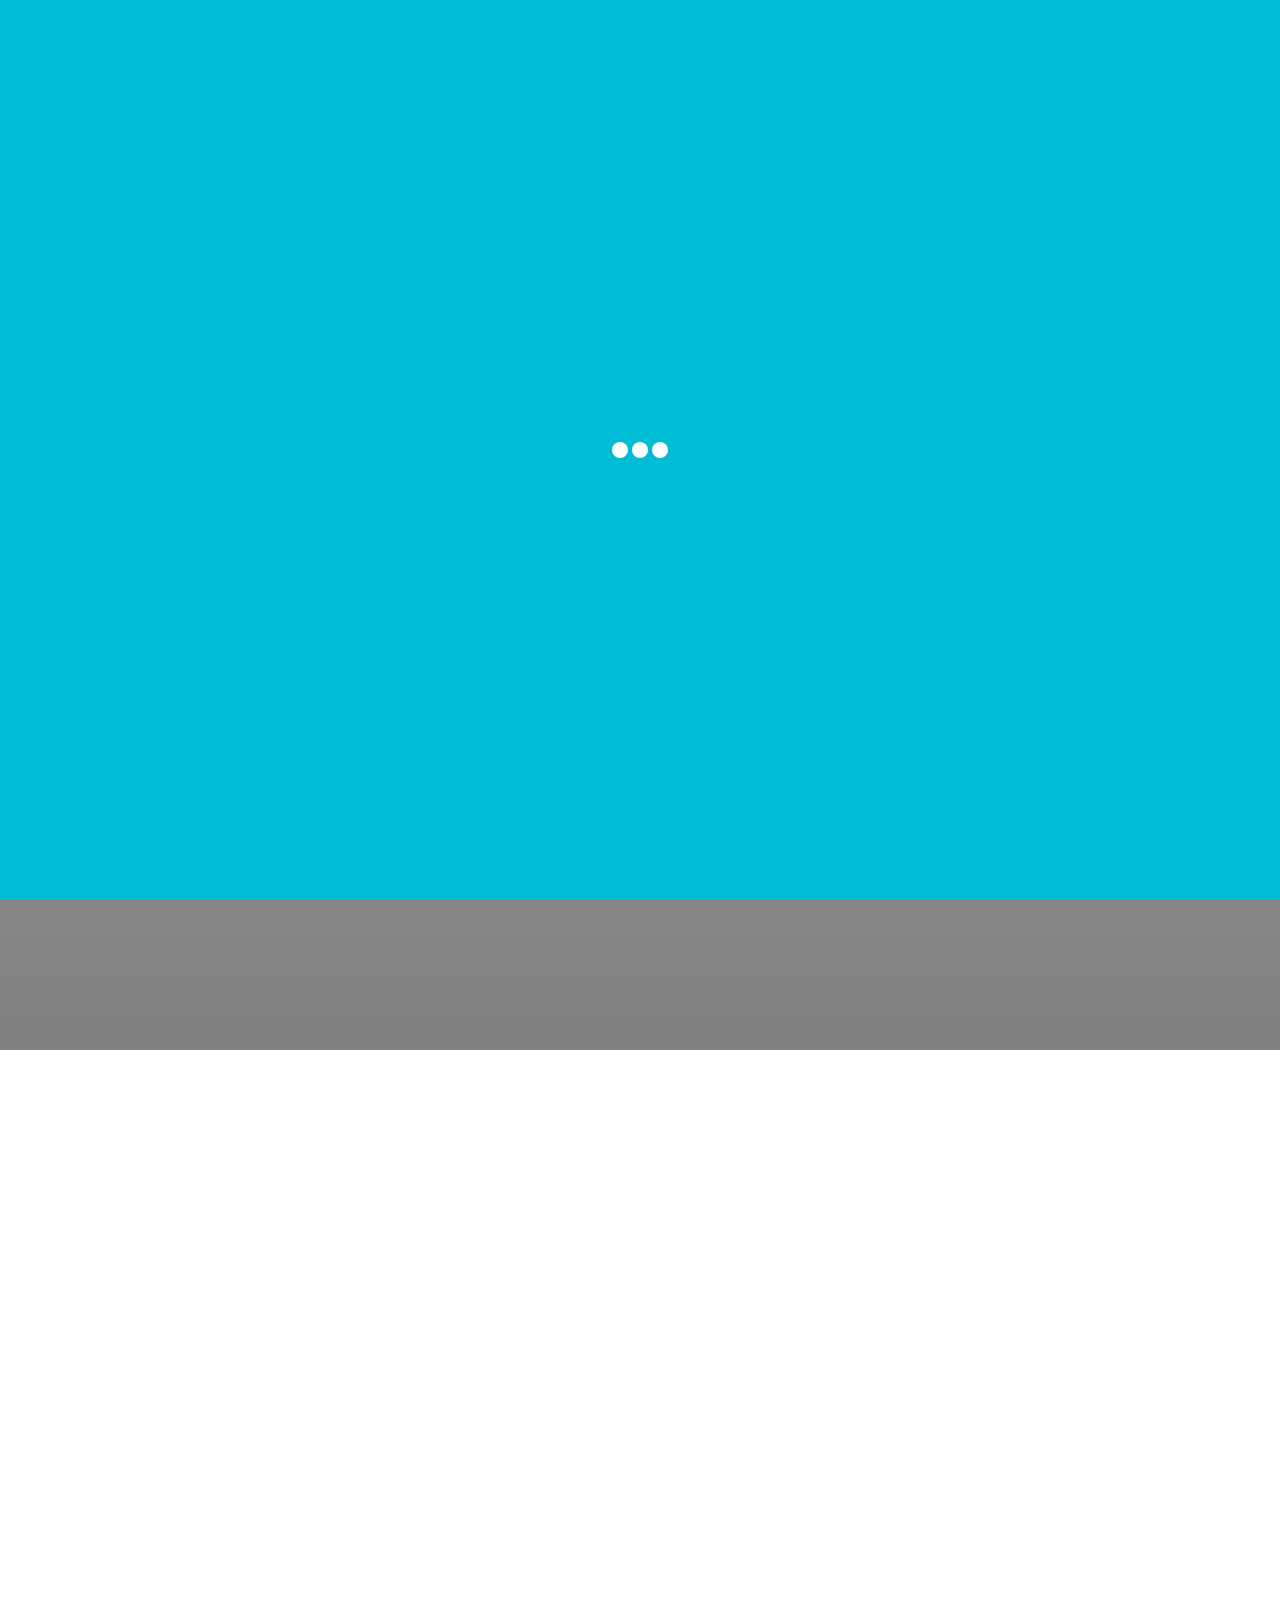
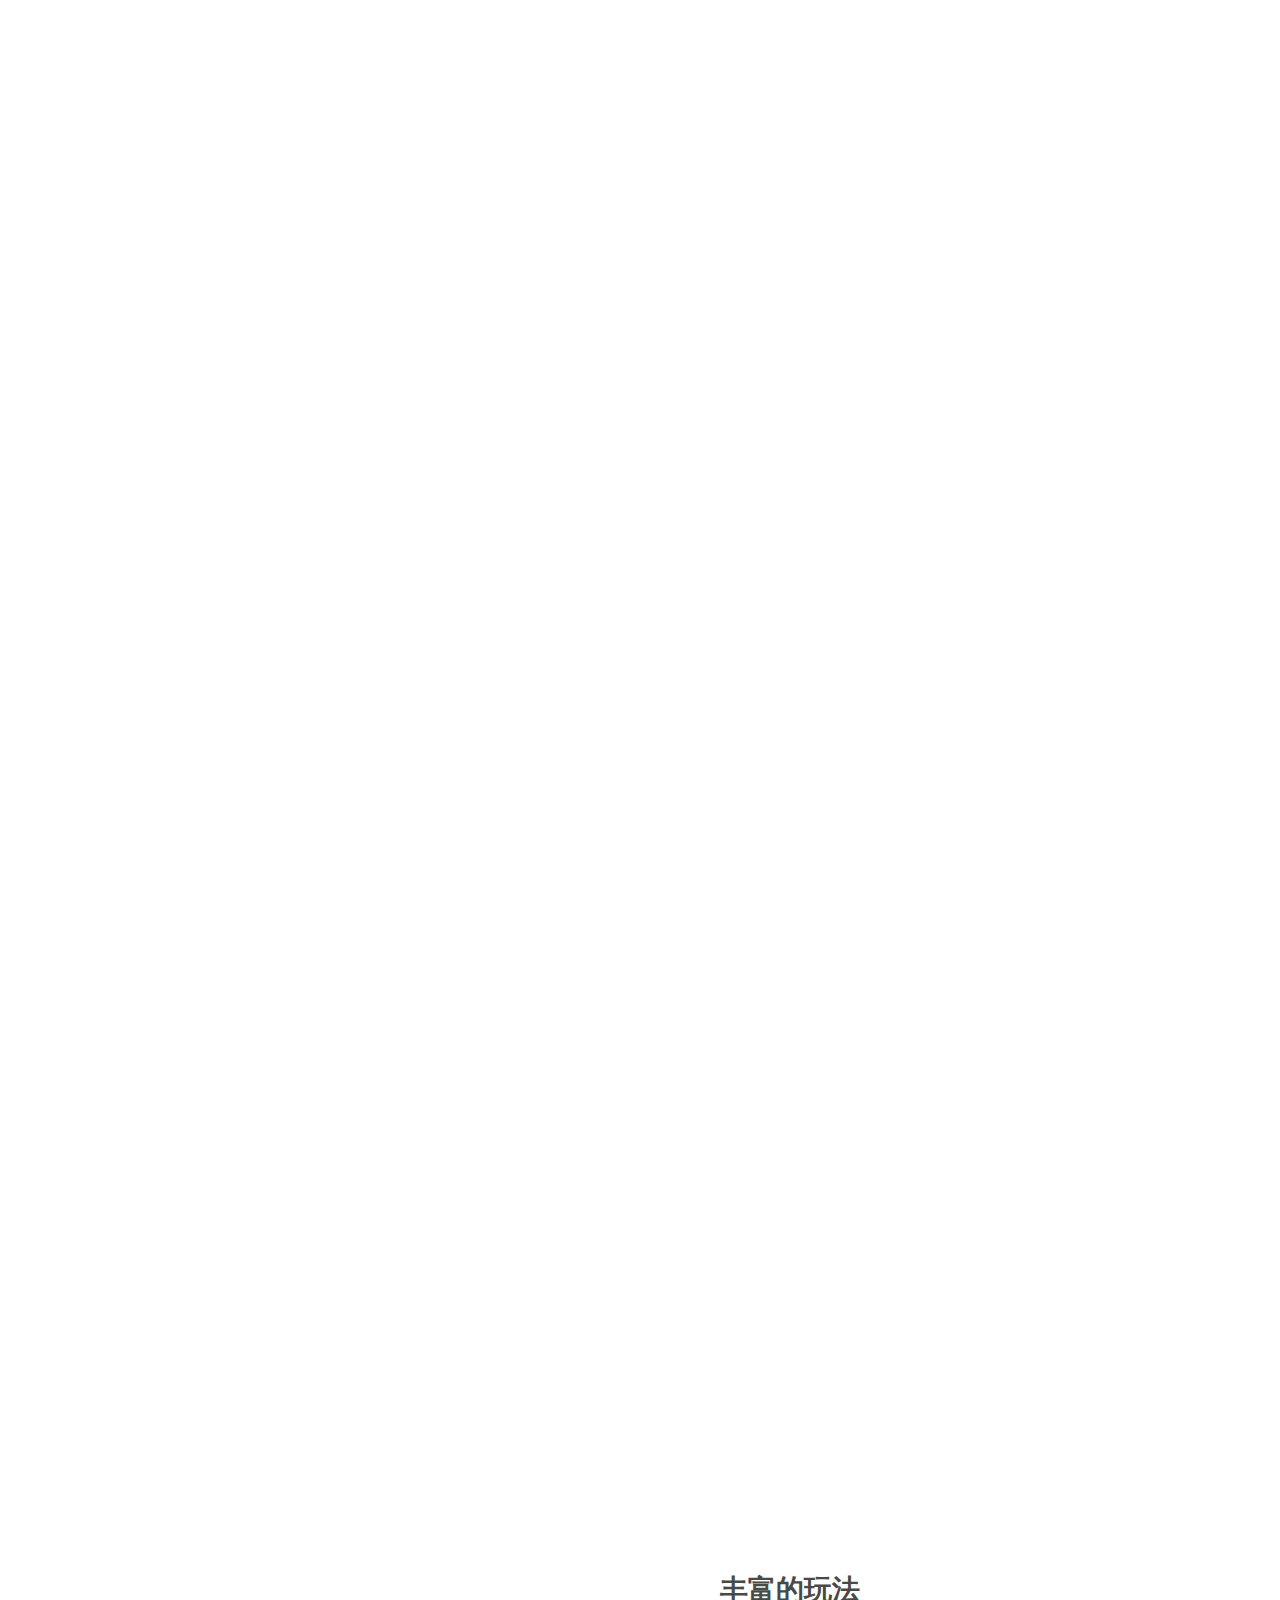
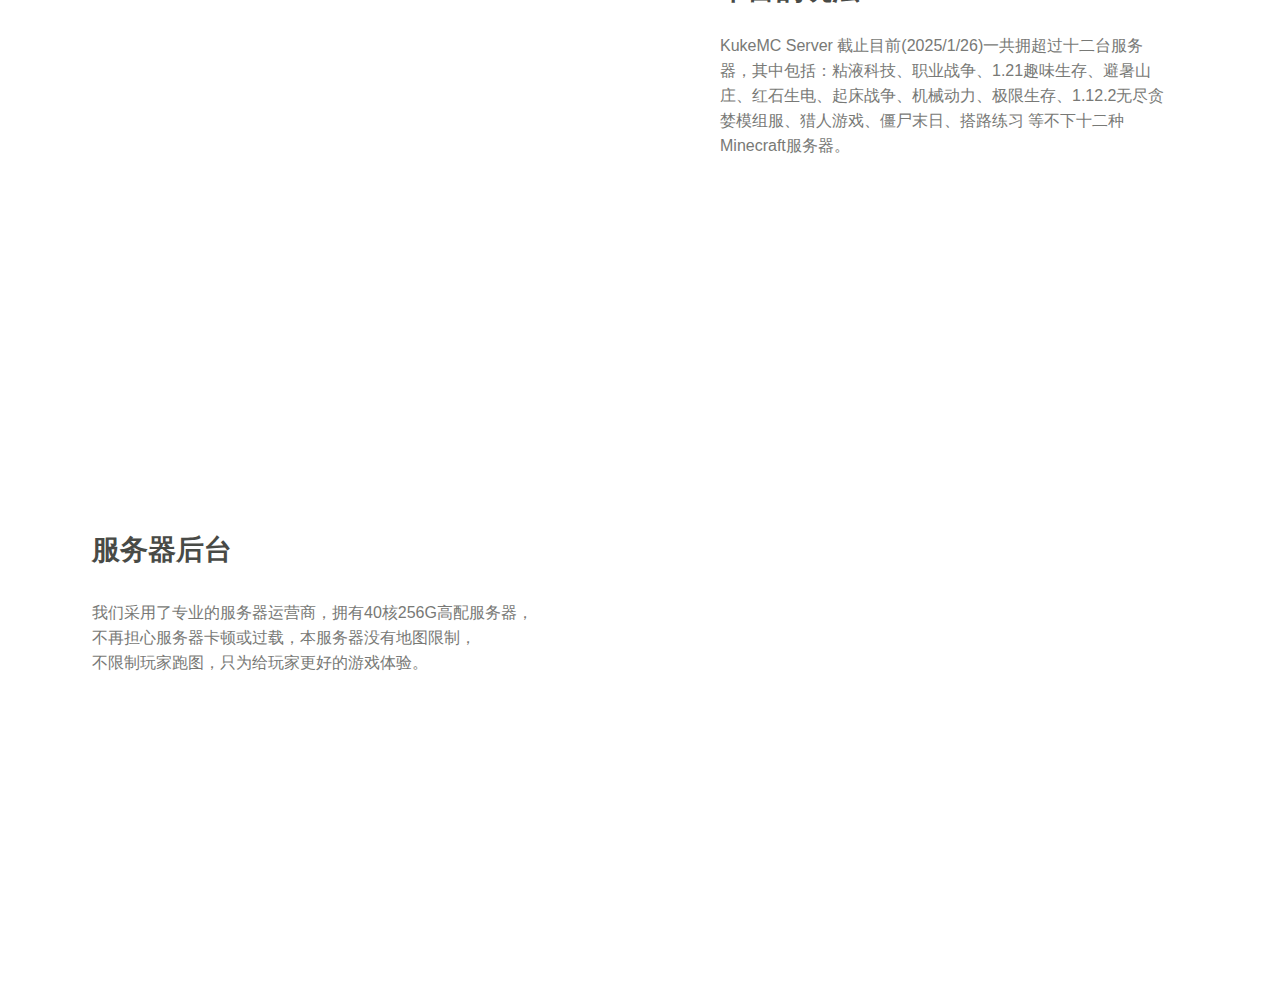
==== commit 140f0dd0: "适配手机" ====
--- a/index.html
+++ b/index.html
@@ -677,7 +677,7 @@
 
     <!-- Scripts -->
     <script src="https://apps.bdimg.com/libs/jquery/2.1.4/jquery.min.js"></script> <!-- jQuery for Bootstrap's JavaScript plugins -->
-    <script src="http://apps.bdimg.com/libs/bootstrap/3.2.0/js/bootstrap.min.js"></script>
+    <script src="static/js/bootstrap.min.js"></script>
     <script src="https://lf3-cdn-tos.bytecdntp.com/cdn/expire-1-M/jquery-easing/1.4.1/jquery.easing.min.js"></script> <!-- jQuery Easing for smooth scrolling between anchors -->
     <script src="https://lf26-cdn-tos.bytecdntp.com/cdn/expire-1-M/Swiper/8.0.6/swiper-bundle.min.js"></script> <!-- Swiper for image and text sliders -->
     <script src="https://lf26-cdn-tos.bytecdntp.com/cdn/expire-1-M/magnific-popup.js/1.1.0/jquery.magnific-popup.min.js"></script> <!-- Magnific Popup for lightboxes -->
